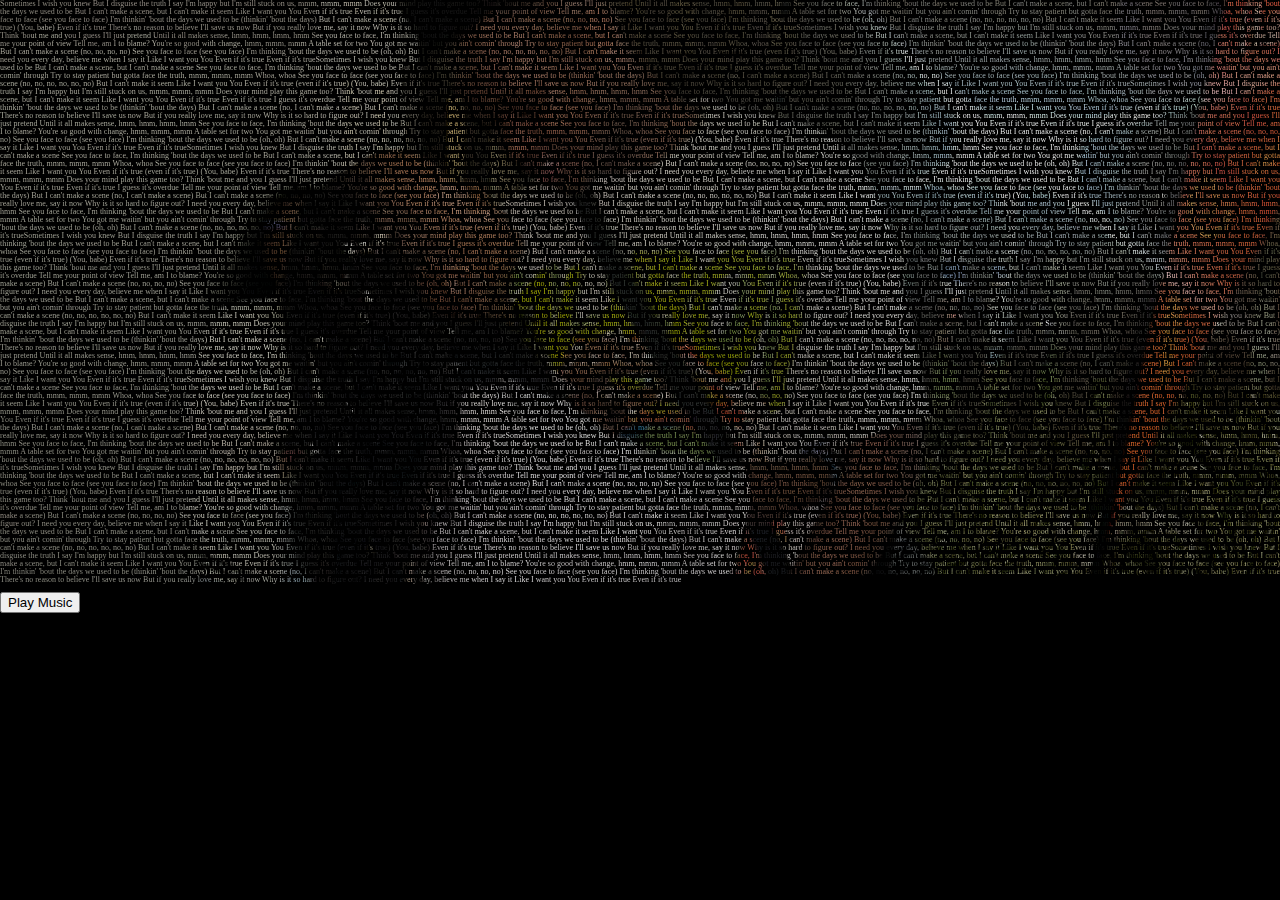
==== indeex.html @ 91d6af27 "Add files via upload" ====
<head>
	<link rel="stylesheet" href="styles.css">
</head>

<body>
	<p>
		Sometimes I wish you knew But I disguise the truth I say I'm happy but I'm still stuck on us, mmm, mmm, mmm Does your mind play this game too? Think 'bout me and you I guess I'll just pretend Until it all makes sense, hmm, hmm, hmm, hmm See you face
        to face, I'm thinking 'bout the days we used to be But I can't make a scene, but I can't make a scene See you face to face, I'm thinking 'bout the days we used to be But I can't make a scene, but I can't make it seem Like I want you You Even if
        it's true Even if it's true I guess it's overdue Tell me your point of view Tell me, am I to blame? You're so good with change, hmm, mmm, mmm A table set for two You got me waitin' but you ain't comin' through Try to stay patient but gotta face
        the truth, mmm, mmm, mmm Whoa, whoa See you face to face (see you face to face) I'm thinkin' 'bout the days we used to be (thinkin' 'bout the days) But I can't make a scene (no, I can't make a scene) But I can't make a scene (no, no, no, no) See
        you face to face (see you face) I'm thinking 'bout the days we used to be (oh, oh) But I can't make a scene (no, no, no, no, no, no) But I can't make it seem Like I want you You Even if it's true (even if it's true) (You, babe) Even if it's true
        There's no reason to believe I'll save us now But if you really love me, say it now Why is it so hard to figure out? I need you every day, believe me when I say it Like I want you You Even if it's true Even if it's trueSometimes I wish you knew
        But I disguise the truth I say I'm happy but I'm still stuck on us, mmm, mmm, mmm Does your mind play this game too? Think 'bout me and you I guess I'll just pretend Until it all makes sense, hmm, hmm, hmm, hmm See you face to face, I'm thinking
        'bout the days we used to be But I can't make a scene, but I can't make a scene See you face to face, I'm thinking 'bout the days we used to be But I can't make a scene, but I can't make it seem Like I want you You Even if it's true Even if it's
        true I guess it's overdue Tell me your point of view Tell me, am I to blame? You're so good with change, hmm, mmm, mmm A table set for two You got me waitin' but you ain't comin' through Try to stay patient but gotta face the truth, mmm, mmm,
        mmm Whoa, whoa See you face to face (see you face to face) I'm thinkin' 'bout the days we used to be (thinkin' 'bout the days) But I can't make a scene (no, I can't make a scene) But I can't make a scene (no, no, no, no) See you face to face (see
        you face) I'm thinking 'bout the days we used to be (oh, oh) But I can't make a scene (no, no, no, no, no, no) But I can't make it seem Like I want you You Even if it's true (even if it's true) (You, babe) Even if it's true There's no reason to
        believe I'll save us now But if you really love me, say it now Why is it so hard to figure out? I need you every day, believe me when I say it Like I want you You Even if it's true Even if it's trueSometimes I wish you knew But I disguise the
        truth I say I'm happy but I'm still stuck on us, mmm, mmm, mmm Does your mind play this game too? Think 'bout me and you I guess I'll just pretend Until it all makes sense, hmm, hmm, hmm, hmm See you face to face, I'm thinking 'bout the days we
        used to be But I can't make a scene, but I can't make a scene See you face to face, I'm thinking 'bout the days we used to be But I can't make a scene, but I can't make it seem Like I want you You Even if it's true Even if it's true I guess it's
        overdue Tell me your point of view Tell me, am I to blame? You're so good with change, hmm, mmm, mmm A table set for two You got me waitin' but you ain't comin' through Try to stay patient but gotta face the truth, mmm, mmm, mmm Whoa, whoa See
        you face to face (see you face to face) I'm thinkin' 'bout the days we used to be (thinkin' 'bout the days) But I can't make a scene (no, I can't make a scene) But I can't make a scene (no, no, no, no) See you face to face (see you face) I'm thinking
        'bout the days we used to be (oh, oh) But I can't make a scene (no, no, no, no, no, no) But I can't make it seem Like I want you You Even if it's true (even if it's true) (You, babe) Even if it's true There's no reason to believe I'll save us
        now But if you really love me, say it now Why is it so hard to figure out? I need you every day, believe me when I say it Like I want you You Even if it's true Even if it's trueSometimes I wish you knew But I disguise the truth I say I'm happy
        but I'm still stuck on us, mmm, mmm, mmm Does your mind play this game too? Think 'bout me and you I guess I'll just pretend Until it all makes sense, hmm, hmm, hmm, hmm See you face to face, I'm thinking 'bout the days we used to be But I can't
        make a scene, but I can't make a scene See you face to face, I'm thinking 'bout the days we used to be But I can't make a scene, but I can't make it seem Like I want you You Even if it's true Even if it's true I guess it's overdue Tell me your
        point of view Tell me, am I to blame? You're so good with change, hmm, mmm, mmm A table set for two You got me waitin' but you ain't comin' through Try to stay patient but gotta face the truth, mmm, mmm, mmm Whoa, whoa See you face to face (see
        you face to face) I'm thinkin' 'bout the days we used to be (thinkin' 'bout the days) But I can't make a scene (no, I can't make a scene) But I can't make a scene (no, no, no, no) See you face to face (see you face) I'm thinking 'bout the days
        we used to be (oh, oh) But I can't make a scene (no, no, no, no, no, no) But I can't make it seem Like I want you You Even if it's true (even if it's true) (You, babe) Even if it's true There's no reason to believe I'll save us now But if you
        really love me, say it now Why is it so hard to figure out? I need you every day, believe me when I say it Like I want you You Even if it's true Even if it's trueSometimes I wish you knew But I disguise the truth I say I'm happy but I'm still
        stuck on us, mmm, mmm, mmm Does your mind play this game too? Think 'bout me and you I guess I'll just pretend Until it all makes sense, hmm, hmm, hmm, hmm See you face to face, I'm thinking 'bout the days we used to be But I can't make a scene,
        but I can't make a scene See you face to face, I'm thinking 'bout the days we used to be But I can't make a scene, but I can't make it seem Like I want you You Even if it's true Even if it's true I guess it's overdue Tell me your point of view
        Tell me, am I to blame? You're so good with change, hmm, mmm, mmm A table set for two You got me waitin' but you ain't comin' through Try to stay patient but gotta face the truth, mmm, mmm, mmm Whoa, whoa See you face to face (see you face to
        face) I'm thinkin' 'bout the days we used to be (thinkin' 'bout the days) But I can't make a scene (no, I can't make a scene) But I can't make a scene (no, no, no, no) See you face to face (see you face) I'm thinking 'bout the days we used to
        be (oh, oh) But I can't make a scene (no, no, no, no, no, no) But I can't make it seem Like I want you You Even if it's true (even if it's true) (You, babe) Even if it's true There's no reason to believe I'll save us now But if you really love
        me, say it now Why is it so hard to figure out? I need you every day, believe me when I say it Like I want you You Even if it's true Even if it's trueSometimes I wish you knew But I disguise the truth I say I'm happy but I'm still stuck on us,
        mmm, mmm, mmm Does your mind play this game too? Think 'bout me and you I guess I'll just pretend Until it all makes sense, hmm, hmm, hmm, hmm See you face to face, I'm thinking 'bout the days we used to be But I can't make a scene, but I can't
        make a scene See you face to face, I'm thinking 'bout the days we used to be But I can't make a scene, but I can't make it seem Like I want you You Even if it's true Even if it's true I guess it's overdue Tell me your point of view Tell me, am
        I to blame? You're so good with change, hmm, mmm, mmm A table set for two You got me waitin' but you ain't comin' through Try to stay patient but gotta face the truth, mmm, mmm, mmm Whoa, whoa See you face to face (see you face to face) I'm thinkin'
        'bout the days we used to be (thinkin' 'bout the days) But I can't make a scene (no, I can't make a scene) But I can't make a scene (no, no, no, no) See you face to face (see you face) I'm thinking 'bout the days we used to be (oh, oh) But I can't
        make a scene (no, no, no, no, no, no) But I can't make it seem Like I want you You Even if it's true (even if it's true) (You, babe) Even if it's true There's no reason to believe I'll save us now But if you really love me, say it now Why is it
        so hard to figure out? I need you every day, believe me when I say it Like I want you You Even if it's true Even if it's trueSometimes I wish you knew But I disguise the truth I say I'm happy but I'm still stuck on us, mmm, mmm, mmm Does your
        mind play this game too? Think 'bout me and you I guess I'll just pretend Until it all makes sense, hmm, hmm, hmm, hmm See you face to face, I'm thinking 'bout the days we used to be But I can't make a scene, but I can't make a scene See you face
        to face, I'm thinking 'bout the days we used to be But I can't make a scene, but I can't make it seem Like I want you You Even if it's true Even if it's true I guess it's overdue Tell me your point of view Tell me, am I to blame? You're so good
        with change, hmm, mmm, mmm A table set for two You got me waitin' but you ain't comin' through Try to stay patient but gotta face the truth, mmm, mmm, mmm Whoa, whoa See you face to face (see you face to face) I'm thinkin' 'bout the days we used
        to be (thinkin' 'bout the days) But I can't make a scene (no, I can't make a scene) But I can't make a scene (no, no, no, no) See you face to face (see you face) I'm thinking 'bout the days we used to be (oh, oh) But I can't make a scene (no,
        no, no, no, no, no) But I can't make it seem Like I want you You Even if it's true (even if it's true) (You, babe) Even if it's true There's no reason to believe I'll save us now But if you really love me, say it now Why is it so hard to figure
        out? I need you every day, believe me when I say it Like I want you You Even if it's true Even if it's trueSometimes I wish you knew But I disguise the truth I say I'm happy but I'm still stuck on us, mmm, mmm, mmm Does your mind play this game
        too? Think 'bout me and you I guess I'll just pretend Until it all makes sense, hmm, hmm, hmm, hmm See you face to face, I'm thinking 'bout the days we used to be But I can't make a scene, but I can't make a scene See you face to face, I'm thinking
        'bout the days we used to be But I can't make a scene, but I can't make it seem Like I want you You Even if it's true Even if it's true I guess it's overdue Tell me your point of view Tell me, am I to blame? You're so good with change, hmm, mmm,
        mmm A table set for two You got me waitin' but you ain't comin' through Try to stay patient but gotta face the truth, mmm, mmm, mmm Whoa, whoa See you face to face (see you face to face) I'm thinkin' 'bout the days we used to be (thinkin' 'bout
        the days) But I can't make a scene (no, I can't make a scene) But I can't make a scene (no, no, no, no) See you face to face (see you face) I'm thinking 'bout the days we used to be (oh, oh) But I can't make a scene (no, no, no, no, no, no) But
        I can't make it seem Like I want you You Even if it's true (even if it's true) (You, babe) Even if it's true There's no reason to believe I'll save us now But if you really love me, say it now Why is it so hard to figure out? I need you every
        day, believe me when I say it Like I want you You Even if it's true Even if it's trueSometimes I wish you knew But I disguise the truth I say I'm happy but I'm still stuck on us, mmm, mmm, mmm Does your mind play this game too? Think 'bout me
        and you I guess I'll just pretend Until it all makes sense, hmm, hmm, hmm, hmm See you face to face, I'm thinking 'bout the days we used to be But I can't make a scene, but I can't make a scene See you face to face, I'm thinking 'bout the days
        we used to be But I can't make a scene, but I can't make it seem Like I want you You Even if it's true Even if it's true I guess it's overdue Tell me your point of view Tell me, am I to blame? You're so good with change, hmm, mmm, mmm A table
        set for two You got me waitin' but you ain't comin' through Try to stay patient but gotta face the truth, mmm, mmm, mmm Whoa, whoa See you face to face (see you face to face) I'm thinkin' 'bout the days we used to be (thinkin' 'bout the days)
        But I can't make a scene (no, I can't make a scene) But I can't make a scene (no, no, no, no) See you face to face (see you face) I'm thinking 'bout the days we used to be (oh, oh) But I can't make a scene (no, no, no, no, no, no) But I can't
        make it seem Like I want you You Even if it's true (even if it's true) (You, babe) Even if it's true There's no reason to believe I'll save us now But if you really love me, say it now Why is it so hard to figure out? I need you every day, believe
        me when I say it Like I want you You Even if it's true Even if it's trueSometimes I wish you knew But I disguise the truth I say I'm happy but I'm still stuck on us, mmm, mmm, mmm Does your mind play this game too? Think 'bout me and you I guess
        I'll just pretend Until it all makes sense, hmm, hmm, hmm, hmm See you face to face, I'm thinking 'bout the days we used to be But I can't make a scene, but I can't make a scene See you face to face, I'm thinking 'bout the days we used to be But
        I can't make a scene, but I can't make it seem Like I want you You Even if it's true Even if it's true I guess it's overdue Tell me your point of view Tell me, am I to blame? You're so good with change, hmm, mmm, mmm A table set for two You got
        me waitin' but you ain't comin' through Try to stay patient but gotta face the truth, mmm, mmm, mmm Whoa, whoa See you face to face (see you face to face) I'm thinkin' 'bout the days we used to be (thinkin' 'bout the days) But I can't make a scene
        (no, I can't make a scene) But I can't make a scene (no, no, no, no) See you face to face (see you face) I'm thinking 'bout the days we used to be (oh, oh) But I can't make a scene (no, no, no, no, no, no) But I can't make it seem Like I want
        you You Even if it's true (even if it's true) (You, babe) Even if it's true There's no reason to believe I'll save us now But if you really love me, say it now Why is it so hard to figure out? I need you every day, believe me when I say it Like
        I want you You Even if it's true Even if it's trueSometimes I wish you knew But I disguise the truth I say I'm happy but I'm still stuck on us, mmm, mmm, mmm Does your mind play this game too? Think 'bout me and you I guess I'll just pretend Until
        it all makes sense, hmm, hmm, hmm, hmm See you face to face, I'm thinking 'bout the days we used to be But I can't make a scene, but I can't make a scene See you face to face, I'm thinking 'bout the days we used to be But I can't make a scene,
        but I can't make it seem Like I want you You Even if it's true Even if it's true I guess it's overdue Tell me your point of view Tell me, am I to blame? You're so good with change, hmm, mmm, mmm A table set for two You got me waitin' but you ain't
        comin' through Try to stay patient but gotta face the truth, mmm, mmm, mmm Whoa, whoa See you face to face (see you face to face) I'm thinkin' 'bout the days we used to be (thinkin' 'bout the days) But I can't make a scene (no, I can't make a
        scene) But I can't make a scene (no, no, no, no) See you face to face (see you face) I'm thinking 'bout the days we used to be (oh, oh) But I can't make a scene (no, no, no, no, no, no) But I can't make it seem Like I want you You Even if it's
        true (even if it's true) (You, babe) Even if it's true There's no reason to believe I'll save us now But if you really love me, say it now Why is it so hard to figure out? I need you every day, believe me when I say it Like I want you You Even
        if it's true Even if it's trueSometimes I wish you knew But I disguise the truth I say I'm happy but I'm still stuck on us, mmm, mmm, mmm Does your mind play this game too? Think 'bout me and you I guess I'll just pretend Until it all makes sense,
        hmm, hmm, hmm, hmm See you face to face, I'm thinking 'bout the days we used to be But I can't make a scene, but I can't make a scene See you face to face, I'm thinking 'bout the days we used to be But I can't make a scene, but I can't make it
        seem Like I want you You Even if it's true Even if it's true I guess it's overdue Tell me your point of view Tell me, am I to blame? You're so good with change, hmm, mmm, mmm A table set for two You got me waitin' but you ain't comin' through
        Try to stay patient but gotta face the truth, mmm, mmm, mmm Whoa, whoa See you face to face (see you face to face) I'm thinkin' 'bout the days we used to be (thinkin' 'bout the days) But I can't make a scene (no, I can't make a scene) But I can't
        make a scene (no, no, no, no) See you face to face (see you face) I'm thinking 'bout the days we used to be (oh, oh) But I can't make a scene (no, no, no, no, no, no) But I can't make it seem Like I want you You Even if it's true (even if it's
        true) (You, babe) Even if it's true There's no reason to believe I'll save us now But if you really love me, say it now Why is it so hard to figure out? I need you every day, believe me when I say it Like I want you You Even if it's true Even
        if it's trueSometimes I wish you knew But I disguise the truth I say I'm happy but I'm still stuck on us, mmm, mmm, mmm Does your mind play this game too? Think 'bout me and you I guess I'll just pretend Until it all makes sense, hmm, hmm, hmm,
        hmm See you face to face, I'm thinking 'bout the days we used to be But I can't make a scene, but I can't make a scene See you face to face, I'm thinking 'bout the days we used to be But I can't make a scene, but I can't make it seem Like I want
        you You Even if it's true Even if it's true I guess it's overdue Tell me your point of view Tell me, am I to blame? You're so good with change, hmm, mmm, mmm A table set for two You got me waitin' but you ain't comin' through Try to stay patient
        but gotta face the truth, mmm, mmm, mmm Whoa, whoa See you face to face (see you face to face) I'm thinkin' 'bout the days we used to be (thinkin' 'bout the days) But I can't make a scene (no, I can't make a scene) But I can't make a scene (no,
        no, no, no) See you face to face (see you face) I'm thinking 'bout the days we used to be (oh, oh) But I can't make a scene (no, no, no, no, no, no) But I can't make it seem Like I want you You Even if it's true (even if it's true) (You, babe)
        Even if it's true There's no reason to believe I'll save us now But if you really love me, say it now Why is it so hard to figure out? I need you every day, believe me when I say it Like I want you You Even if it's true Even if it's trueSometimes
        I wish you knew But I disguise the truth I say I'm happy but I'm still stuck on us, mmm, mmm, mmm Does your mind play this game too? Think 'bout me and you I guess I'll just pretend Until it all makes sense, hmm, hmm, hmm, hmm See you face to
        face, I'm thinking 'bout the days we used to be But I can't make a scene, but I can't make a scene See you face to face, I'm thinking 'bout the days we used to be But I can't make a scene, but I can't make it seem Like I want you You Even if it's
        true Even if it's true I guess it's overdue Tell me your point of view Tell me, am I to blame? You're so good with change, hmm, mmm, mmm A table set for two You got me waitin' but you ain't comin' through Try to stay patient but gotta face the
        truth, mmm, mmm, mmm Whoa, whoa See you face to face (see you face to face) I'm thinkin' 'bout the days we used to be (thinkin' 'bout the days) But I can't make a scene (no, I can't make a scene) But I can't make a scene (no, no, no, no) See you
        face to face (see you face) I'm thinking 'bout the days we used to be (oh, oh) But I can't make a scene (no, no, no, no, no, no) But I can't make it seem Like I want you You Even if it's true (even if it's true) (You, babe) Even if it's true There's
        no reason to believe I'll save us now But if you really love me, say it now Why is it so hard to figure out? I need you every day, believe me when I say it Like I want you You Even if it's true Even if it's trueSometimes I wish you knew But I
        disguise the truth I say I'm happy but I'm still stuck on us, mmm, mmm, mmm Does your mind play this game too? Think 'bout me and you I guess I'll just pretend Until it all makes sense, hmm, hmm, hmm, hmm See you face to face, I'm thinking 'bout
        the days we used to be But I can't make a scene, but I can't make a scene See you face to face, I'm thinking 'bout the days we used to be But I can't make a scene, but I can't make it seem Like I want you You Even if it's true Even if it's true
        I guess it's overdue Tell me your point of view Tell me, am I to blame? You're so good with change, hmm, mmm, mmm A table set for two You got me waitin' but you ain't comin' through Try to stay patient but gotta face the truth, mmm, mmm, mmm Whoa,
        whoa See you face to face (see you face to face) I'm thinkin' 'bout the days we used to be (thinkin' 'bout the days) But I can't make a scene (no, I can't make a scene) But I can't make a scene (no, no, no, no) See you face to face (see you face)
        I'm thinking 'bout the days we used to be (oh, oh) But I can't make a scene (no, no, no, no, no, no) But I can't make it seem Like I want you You Even if it's true (even if it's true) (You, babe) Even if it's true There's no reason to believe
        I'll save us now But if you really love me, say it now Why is it so hard to figure out? I need you every day, believe me when I say it Like I want you You Even if it's true Even if it's trueSometimes I wish you knew But I disguise the truth I
        say I'm happy but I'm still stuck on us, mmm, mmm, mmm Does your mind play this game too? Think 'bout me and you I guess I'll just pretend Until it all makes sense, hmm, hmm, hmm, hmm See you face to face, I'm thinking 'bout the days we used to
        be But I can't make a scene, but I can't make a scene See you face to face, I'm thinking 'bout the days we used to be But I can't make a scene, but I can't make it seem Like I want you You Even if it's true Even if it's true I guess it's overdue
        Tell me your point of view Tell me, am I to blame? You're so good with change, hmm, mmm, mmm A table set for two You got me waitin' but you ain't comin' through Try to stay patient but gotta face the truth, mmm, mmm, mmm Whoa, whoa See you face
        to face (see you face to face) I'm thinkin' 'bout the days we used to be (thinkin' 'bout the days) But I can't make a scene (no, I can't make a scene) But I can't make a scene (no, no, no, no) See you face to face (see you face) I'm thinking 'bout
        the days we used to be (oh, oh) But I can't make a scene (no, no, no, no, no, no) But I can't make it seem Like I want you You Even if it's true (even if it's true) (You, babe) Even if it's true There's no reason to believe I'll save us now But
        if you really love me, say it now Why is it so hard to figure out? I need you every day, believe me when I say it Like I want you You Even if it's true Even if it's trueSometimes I wish you knew But I disguise the truth I say I'm happy but I'm
        still stuck on us, mmm, mmm, mmm Does your mind play this game too? Think 'bout me and you I guess I'll just pretend Until it all makes sense, hmm, hmm, hmm, hmm See you face to face, I'm thinking 'bout the days we used to be But I can't make
        a scene, but I can't make a scene See you face to face, I'm thinking 'bout the days we used to be But I can't make a scene, but I can't make it seem Like I want you You Even if it's true Even if it's true I guess it's overdue Tell me your point
        of view Tell me, am I to blame? You're so good with change, hmm, mmm, mmm A table set for two You got me waitin' but you ain't comin' through Try to stay patient but gotta face the truth, mmm, mmm, mmm Whoa, whoa See you face to face (see you
        face to face) I'm thinkin' 'bout the days we used to be (thinkin' 'bout the days) But I can't make a scene (no, I can't make a scene) But I can't make a scene (no, no, no, no) See you face to face (see you face) I'm thinking 'bout the days we
        used to be (oh, oh) But I can't make a scene (no, no, no, no, no, no) But I can't make it seem Like I want you You Even if it's true (even if it's true) (You, babe) Even if it's true There's no reason to believe I'll save us now But if you really
        love me, say it now Why is it so hard to figure out? I need you every day, believe me when I say it Like I want you You Even if it's true Even if it's trueSometimes I wish you knew But I disguise the truth I say I'm happy but I'm still stuck on
        us, mmm, mmm, mmm Does your mind play this game too? Think 'bout me and you I guess I'll just pretend Until it all makes sense, hmm, hmm, hmm, hmm See you face to face, I'm thinking 'bout the days we used to be But I can't make a scene, but I
        can't make a scene See you face to face, I'm thinking 'bout the days we used to be But I can't make a scene, but I can't make it seem Like I want you You Even if it's true Even if it's true I guess it's overdue Tell me your point of view Tell
        me, am I to blame? You're so good with change, hmm, mmm, mmm A table set for two You got me waitin' but you ain't comin' through Try to stay patient but gotta face the truth, mmm, mmm, mmm Whoa, whoa See you face to face (see you face to face)
        I'm thinkin' 'bout the days we used to be (thinkin' 'bout the days) But I can't make a scene (no, I can't make a scene) But I can't make a scene (no, no, no, no) See you face to face (see you face) I'm thinking 'bout the days we used to be (oh,
        oh) But I can't make a scene (no, no, no, no, no, no) But I can't make it seem Like I want you You Even if it's true (even if it's true) (You, babe) Even if it's true There's no reason to believe I'll save us now But if you really love me, say
        it now Why is it so hard to figure out? I need you every day, believe me when I say it Like I want you You Even if it's true Even if it's trueSometimes I wish you knew But I disguise the truth I say I'm happy but I'm still stuck on us, mmm, mmm,
        mmm Does your mind play this game too? Think 'bout me and you I guess I'll just pretend Until it all makes sense, hmm, hmm, hmm, hmm See you face to face, I'm thinking 'bout the days we used to be But I can't make a scene, but I can't make a scene
        See you face to face, I'm thinking 'bout the days we used to be But I can't make a scene, but I can't make it seem Like I want you You Even if it's true Even if it's true I guess it's overdue Tell me your point of view Tell me, am I to blame?
        You're so good with change, hmm, mmm, mmm A table set for two You got me waitin' but you ain't comin' through Try to stay patient but gotta face the truth, mmm, mmm, mmm Whoa, whoa See you face to face (see you face to face) I'm thinkin' 'bout
        the days we used to be (thinkin' 'bout the days) But I can't make a scene (no, I can't make a scene) But I can't make a scene (no, no, no, no) See you face to face (see you face) I'm thinking 'bout the days we used to be (oh, oh) But I can't make
        a scene (no, no, no, no, no, no) But I can't make it seem Like I want you You Even if it's true (even if it's true) (You, babe) Even if it's true There's no reason to believe I'll save us now But if you really love me, say it now Why is it so
        hard to figure out? I need you every day, believe me when I say it Like I want you You Even if it's true Even if it's trueSometimes I wish you knew But I disguise the truth I say I'm happy but I'm still stuck on us, mmm, mmm, mmm Does your mind
        play this game too? Think 'bout me and you I guess I'll just pretend Until it all makes sense, hmm, hmm, hmm, hmm See you face to face, I'm thinking 'bout the days we used to be But I can't make a scene, but I can't make a scene See you face to
        face, I'm thinking 'bout the days we used to be But I can't make a scene, but I can't make it seem Like I want you You Even if it's true Even if it's true I guess it's overdue Tell me your point of view Tell me, am I to blame? You're so good with
        change, hmm, mmm, mmm A table set for two You got me waitin' but you ain't comin' through Try to stay patient but gotta face the truth, mmm, mmm, mmm Whoa, whoa See you face to face (see you face to face) I'm thinkin' 'bout the days we used to
        be (thinkin' 'bout the days) But I can't make a scene (no, I can't make a scene) But I can't make a scene (no, no, no, no) See you face to face (see you face) I'm thinking 'bout the days we used to be (oh, oh) But I can't make a scene (no, no,
        no, no, no, no) But I can't make it seem Like I want you You Even if it's true (even if it's true) (You, babe) Even if it's true There's no reason to believe I'll save us now But if you really love me, say it now Why is it so hard to figure out?
        I need you every day, believe me when I say it Like I want you You Even if it's true Even if it's true
	</p>
    <button id="music-btn">Play Music</button>
<audio id="background-music" loop>
  <source src="Mariah the Scientist - Always n Forever (Official Video) ft. Lil Baby.mp3" type="audio/mp3">
  Your browser does not support the audio element.
</audio>
<script>
    const musicButton = document.getElementById('music-btn');
const music = document.getElementById('background-music');

musicButton.addEventListener('click', () => {
  if (music.paused) {
    music.play();
    musicButton.innerText = 'Pause Music';
  } else {
    music.pause();
    musicButton.innerText = 'Play Music';
  }
});

</script>
</body>
---- styles.css ----
body {
    margin: 0;
    padding: 0;
    background: #000;
}

p {
    font-size: 8px;
    line-height: 8px;
    text-align: justify;
    
    background: url("images/WhatsApp Image 2025-01-26 at 09.27.12.jpeg") no-repeat center/cover;
    background-attachment: fixed;

    -webkit-background-clip: text;
    background-clip: text;
    -webkit-text-fill-color: rgba(225, 225, 255, 0); /* Fully transparent text */
}
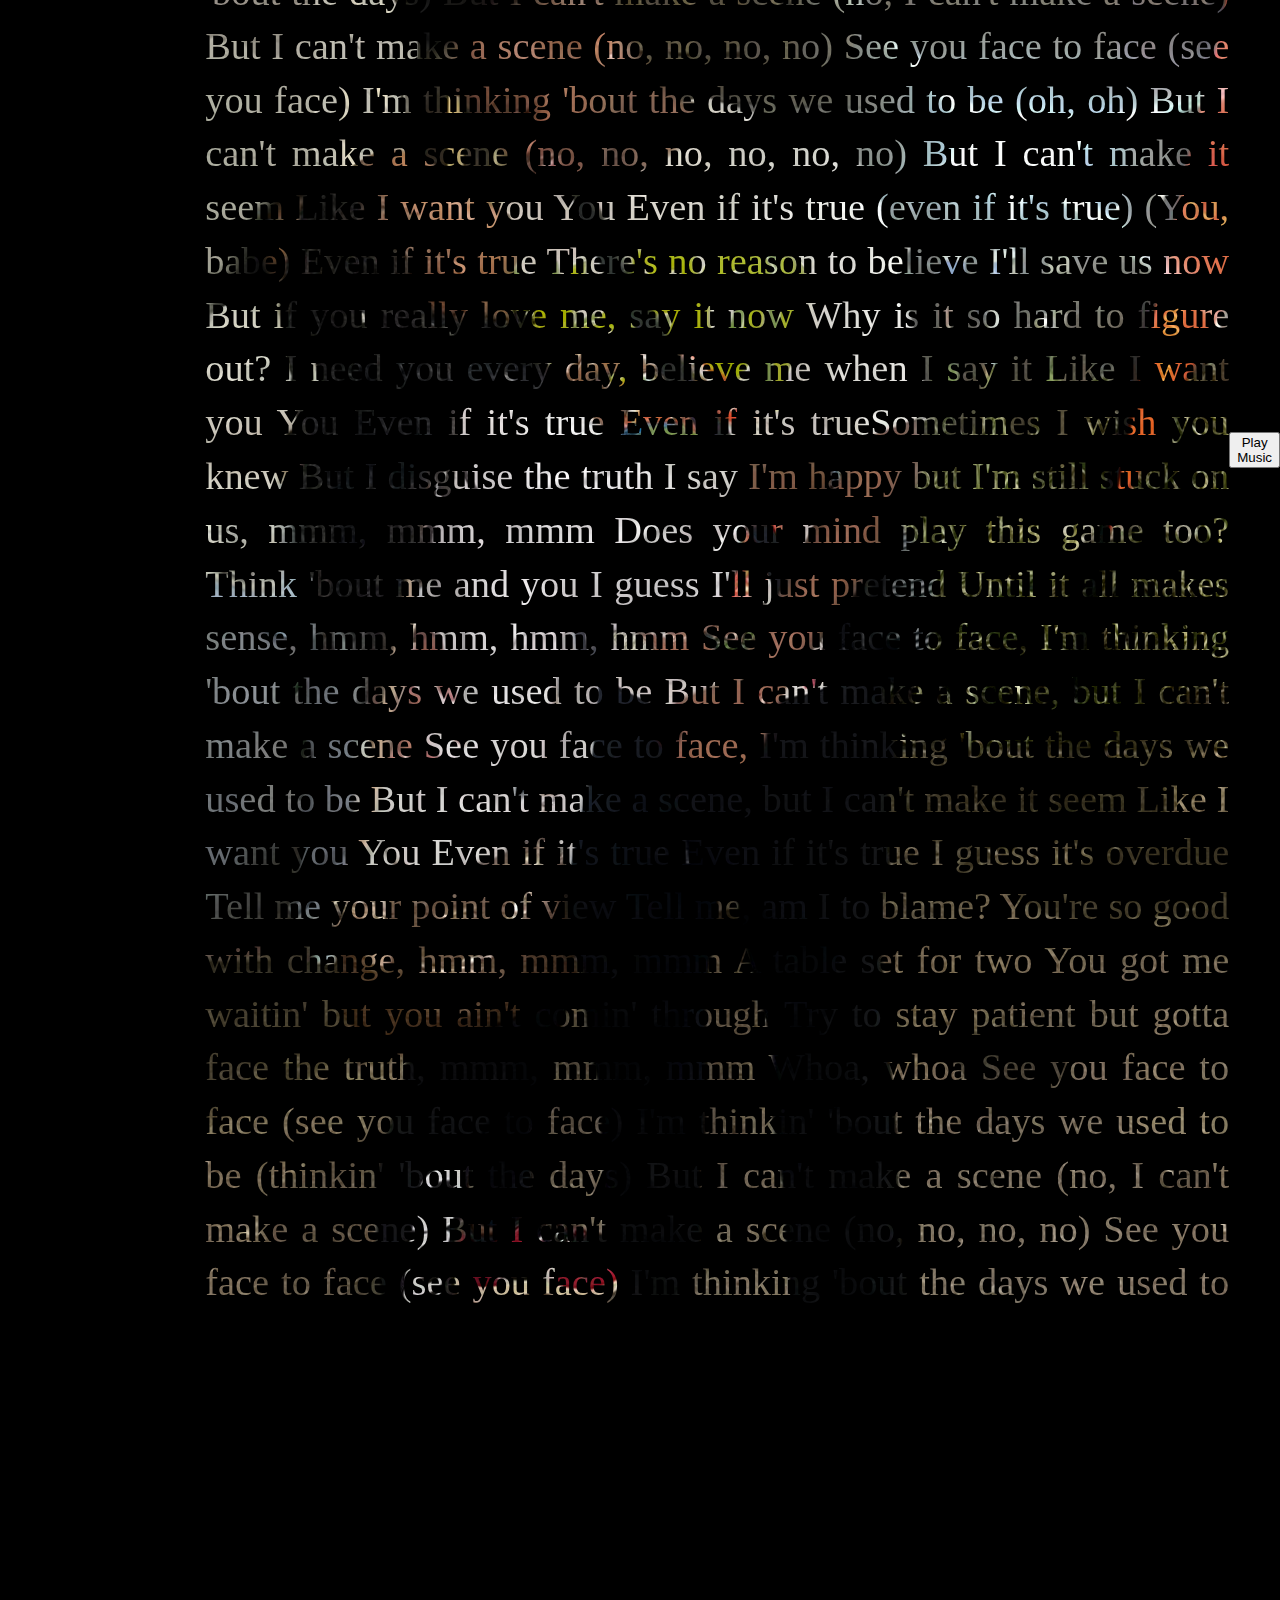
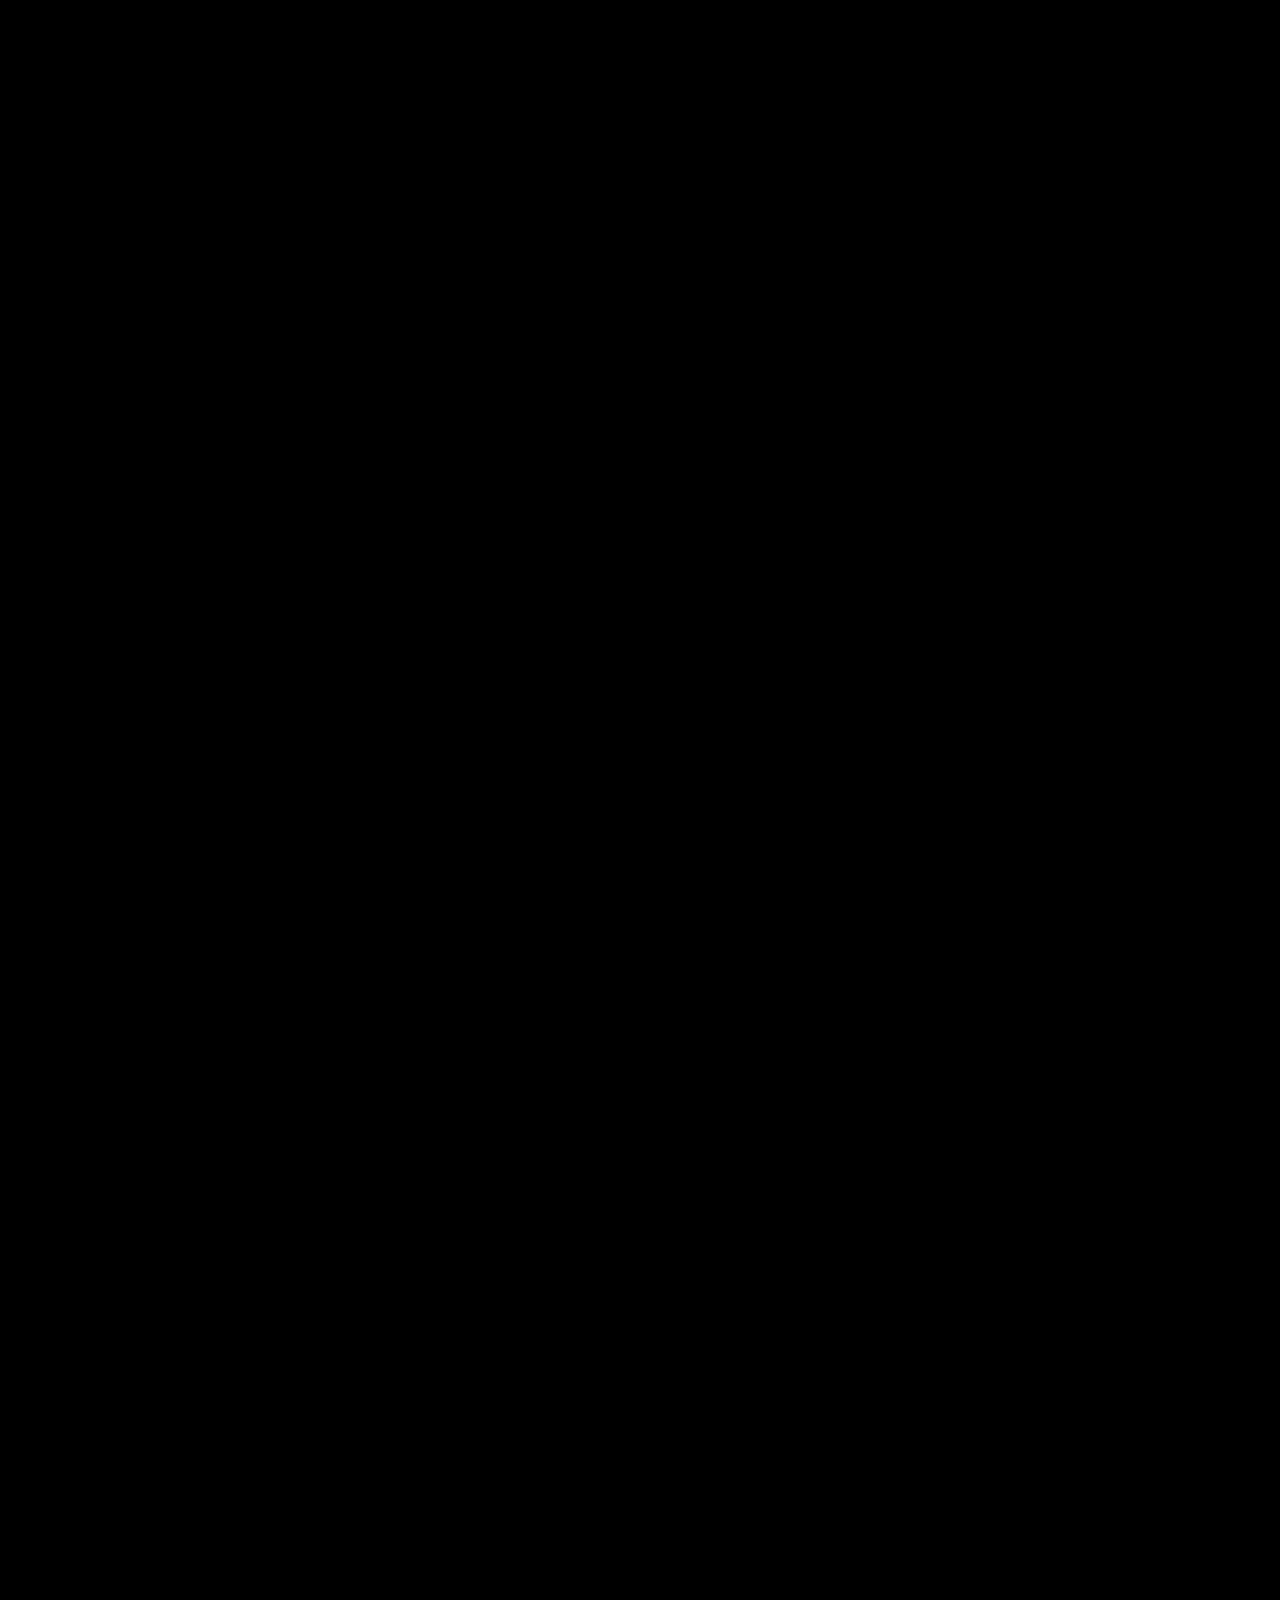
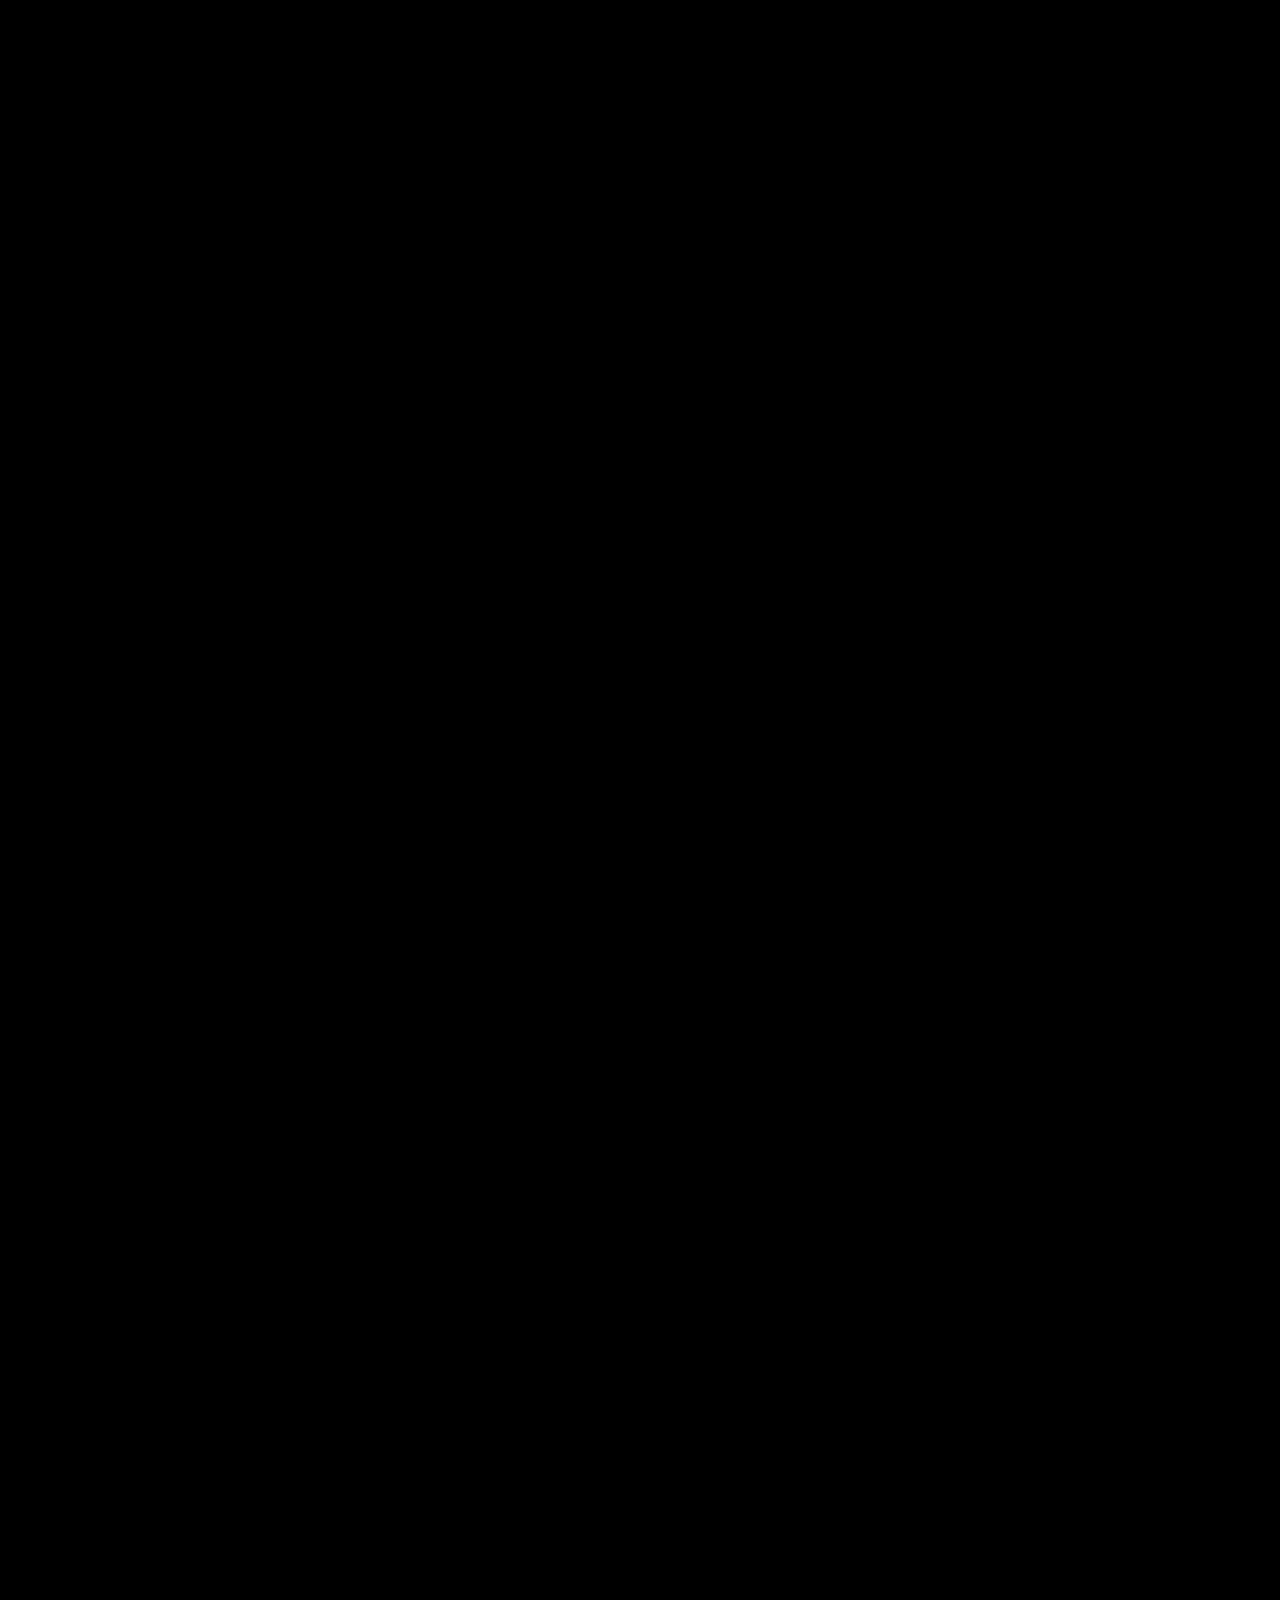
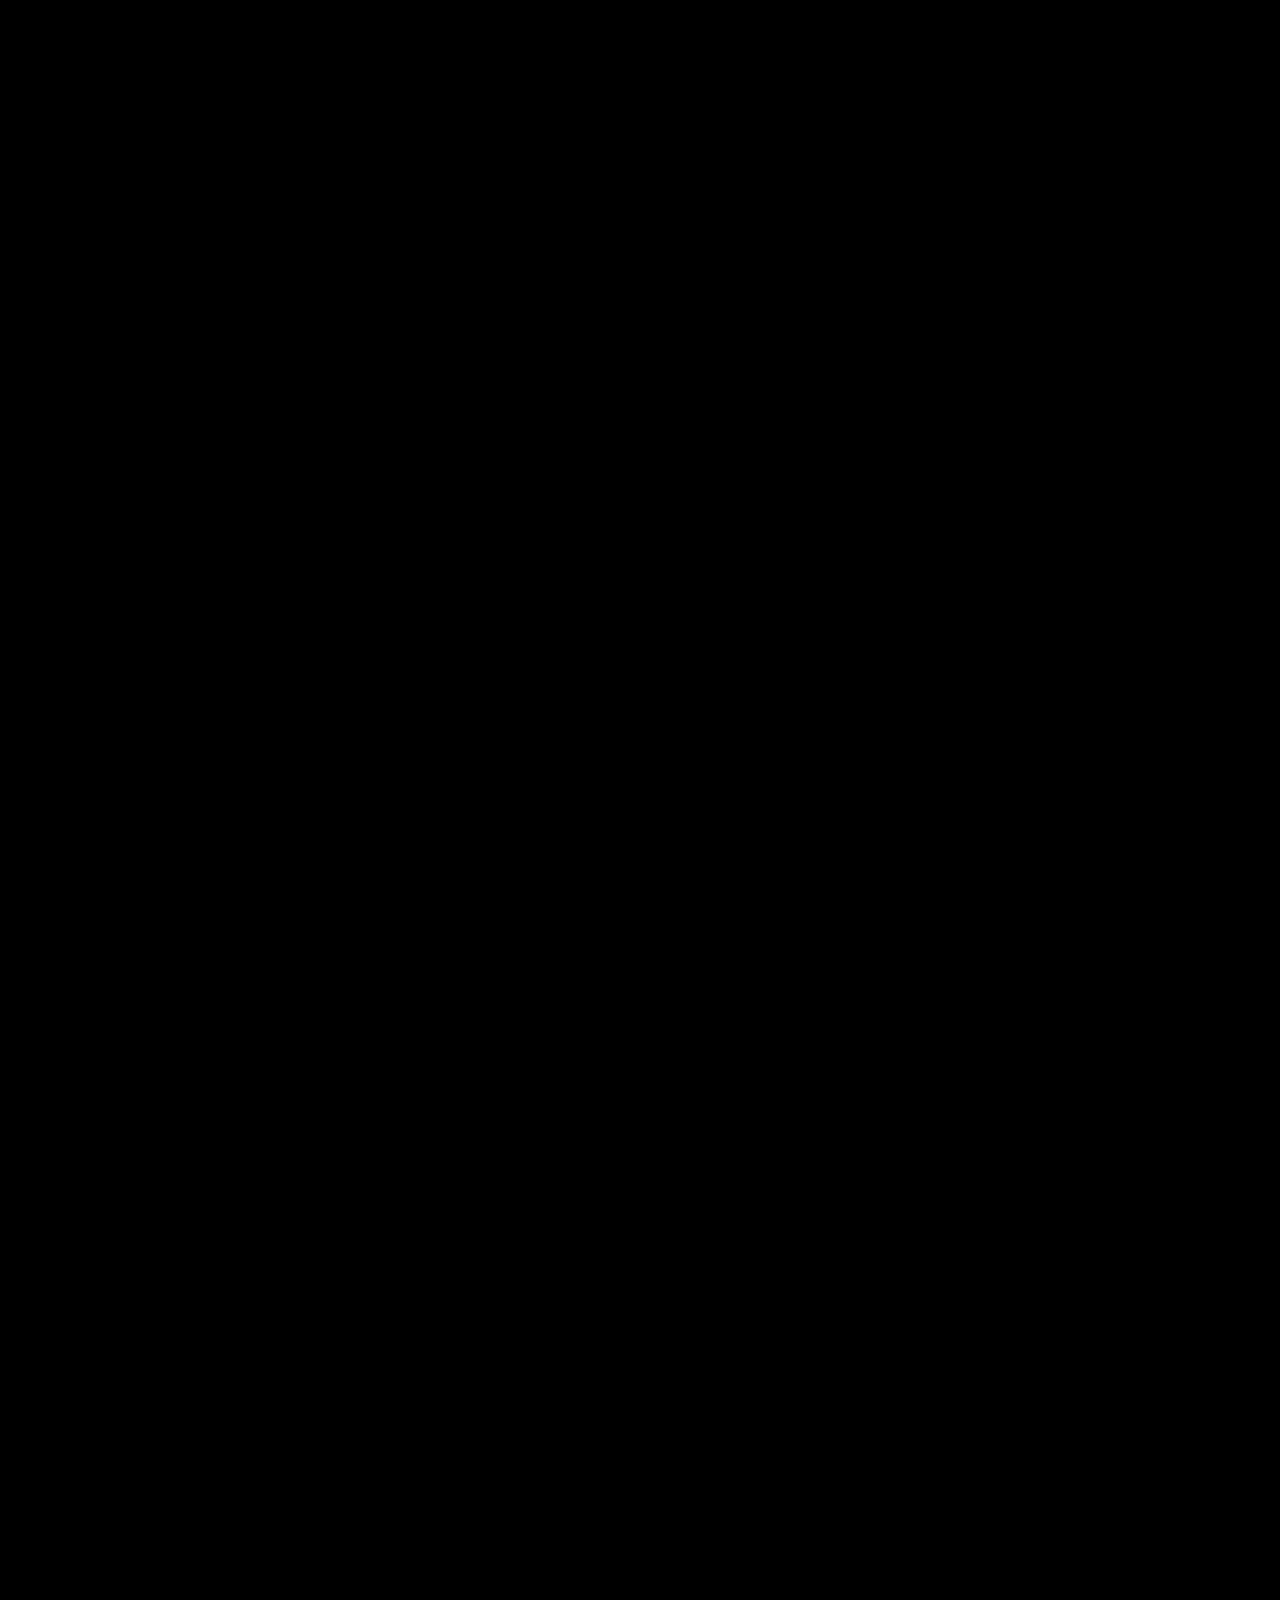
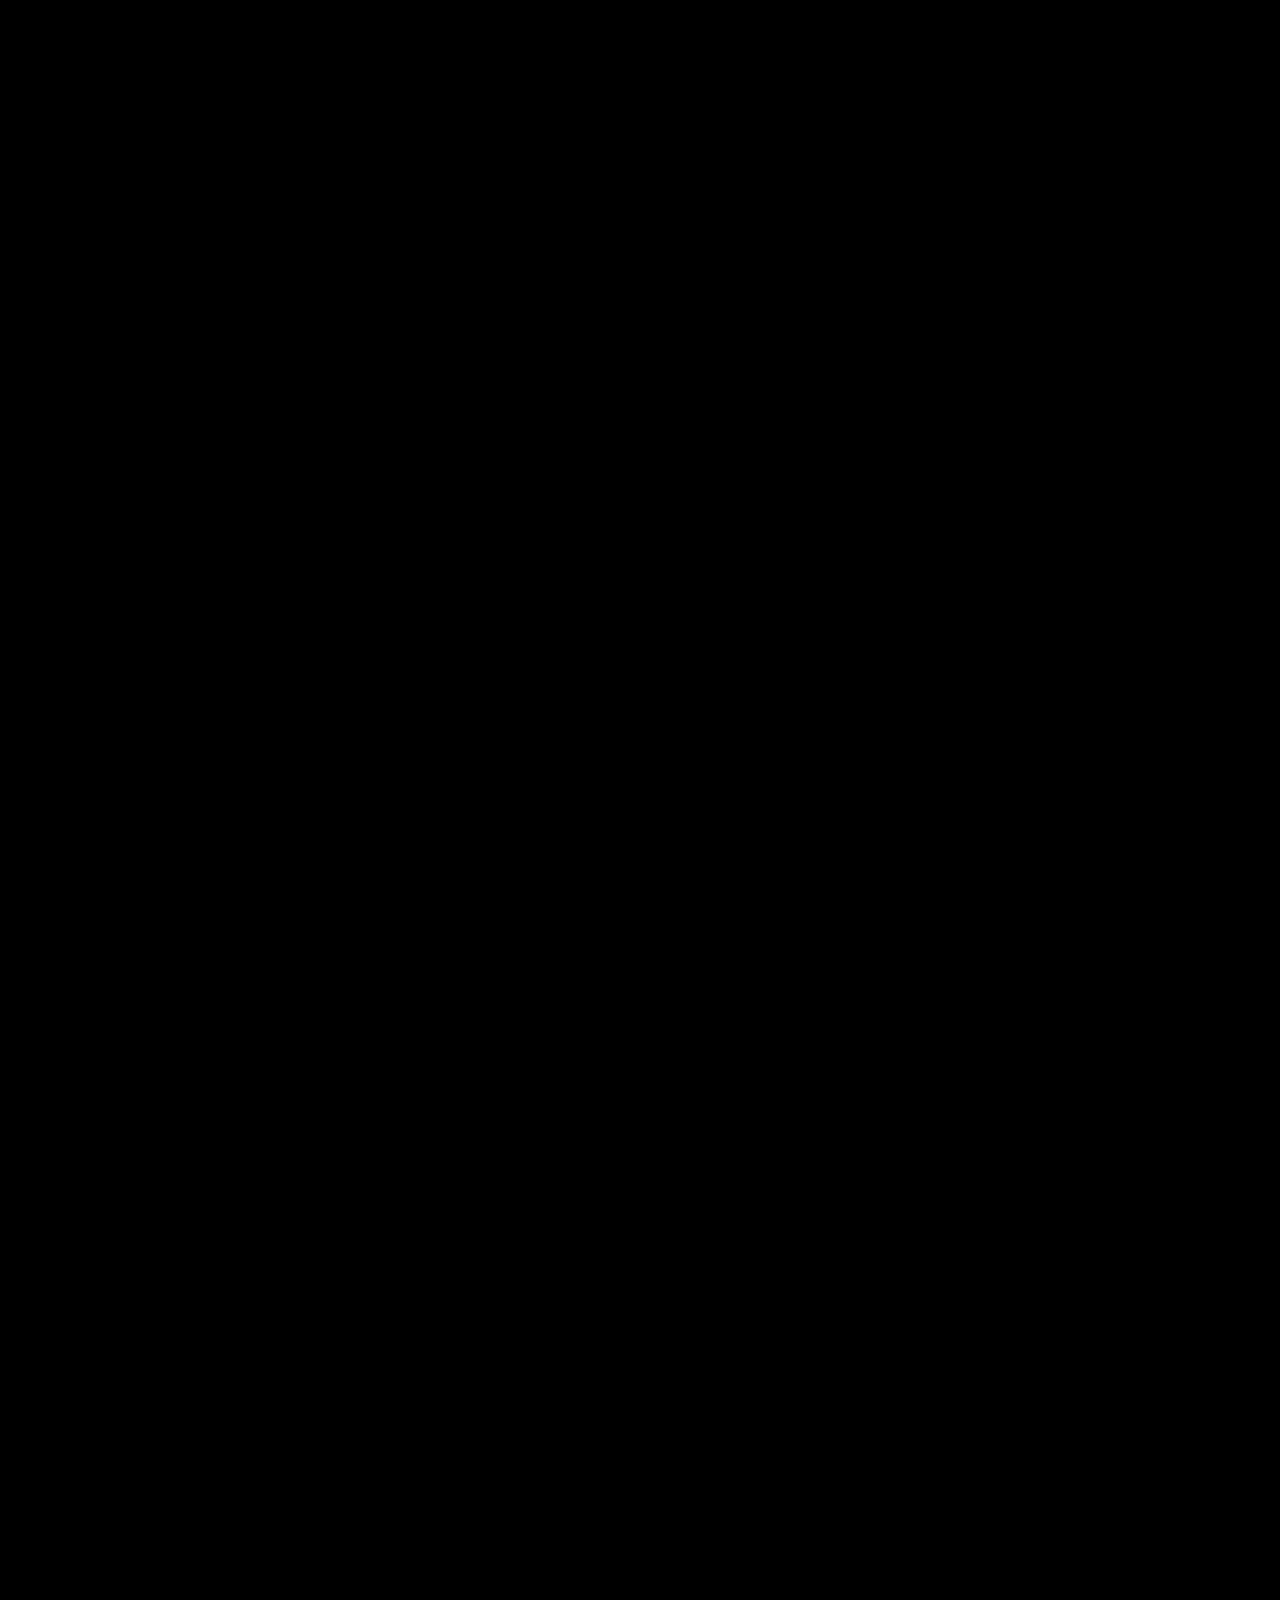
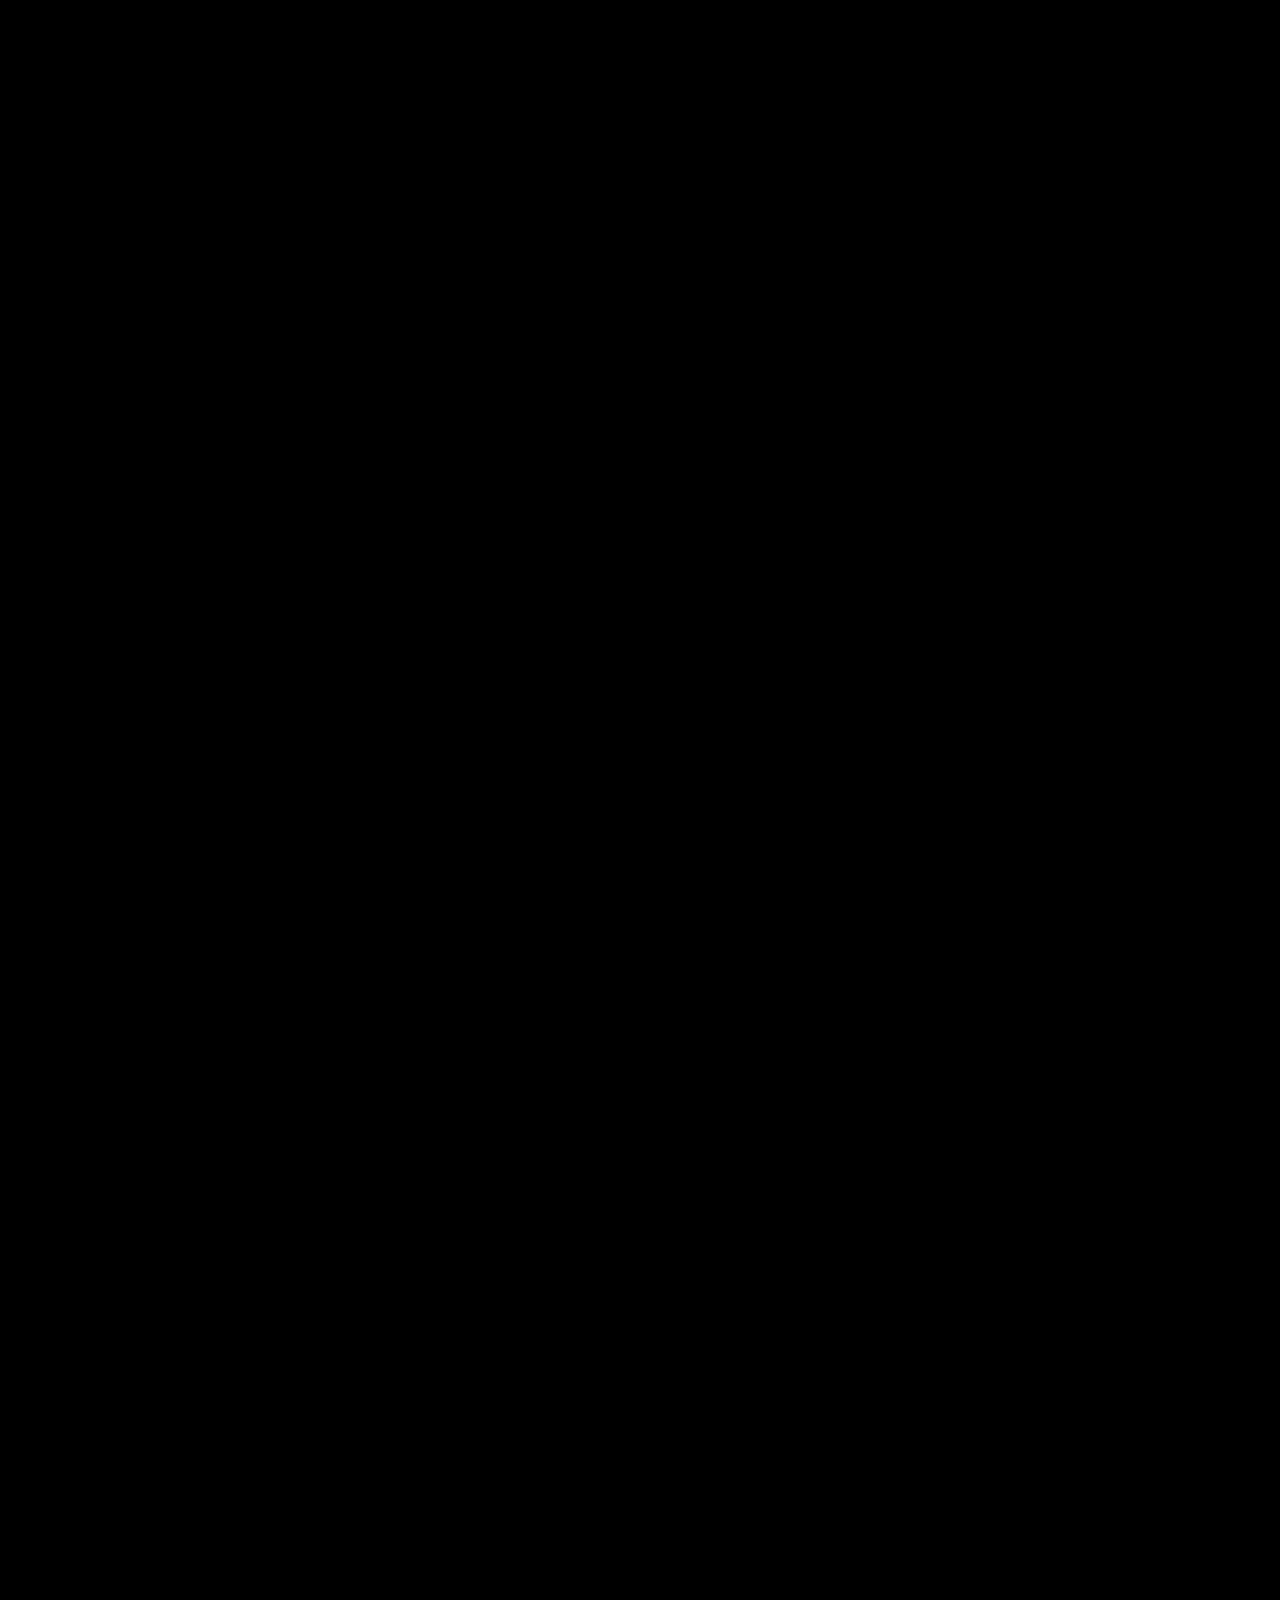
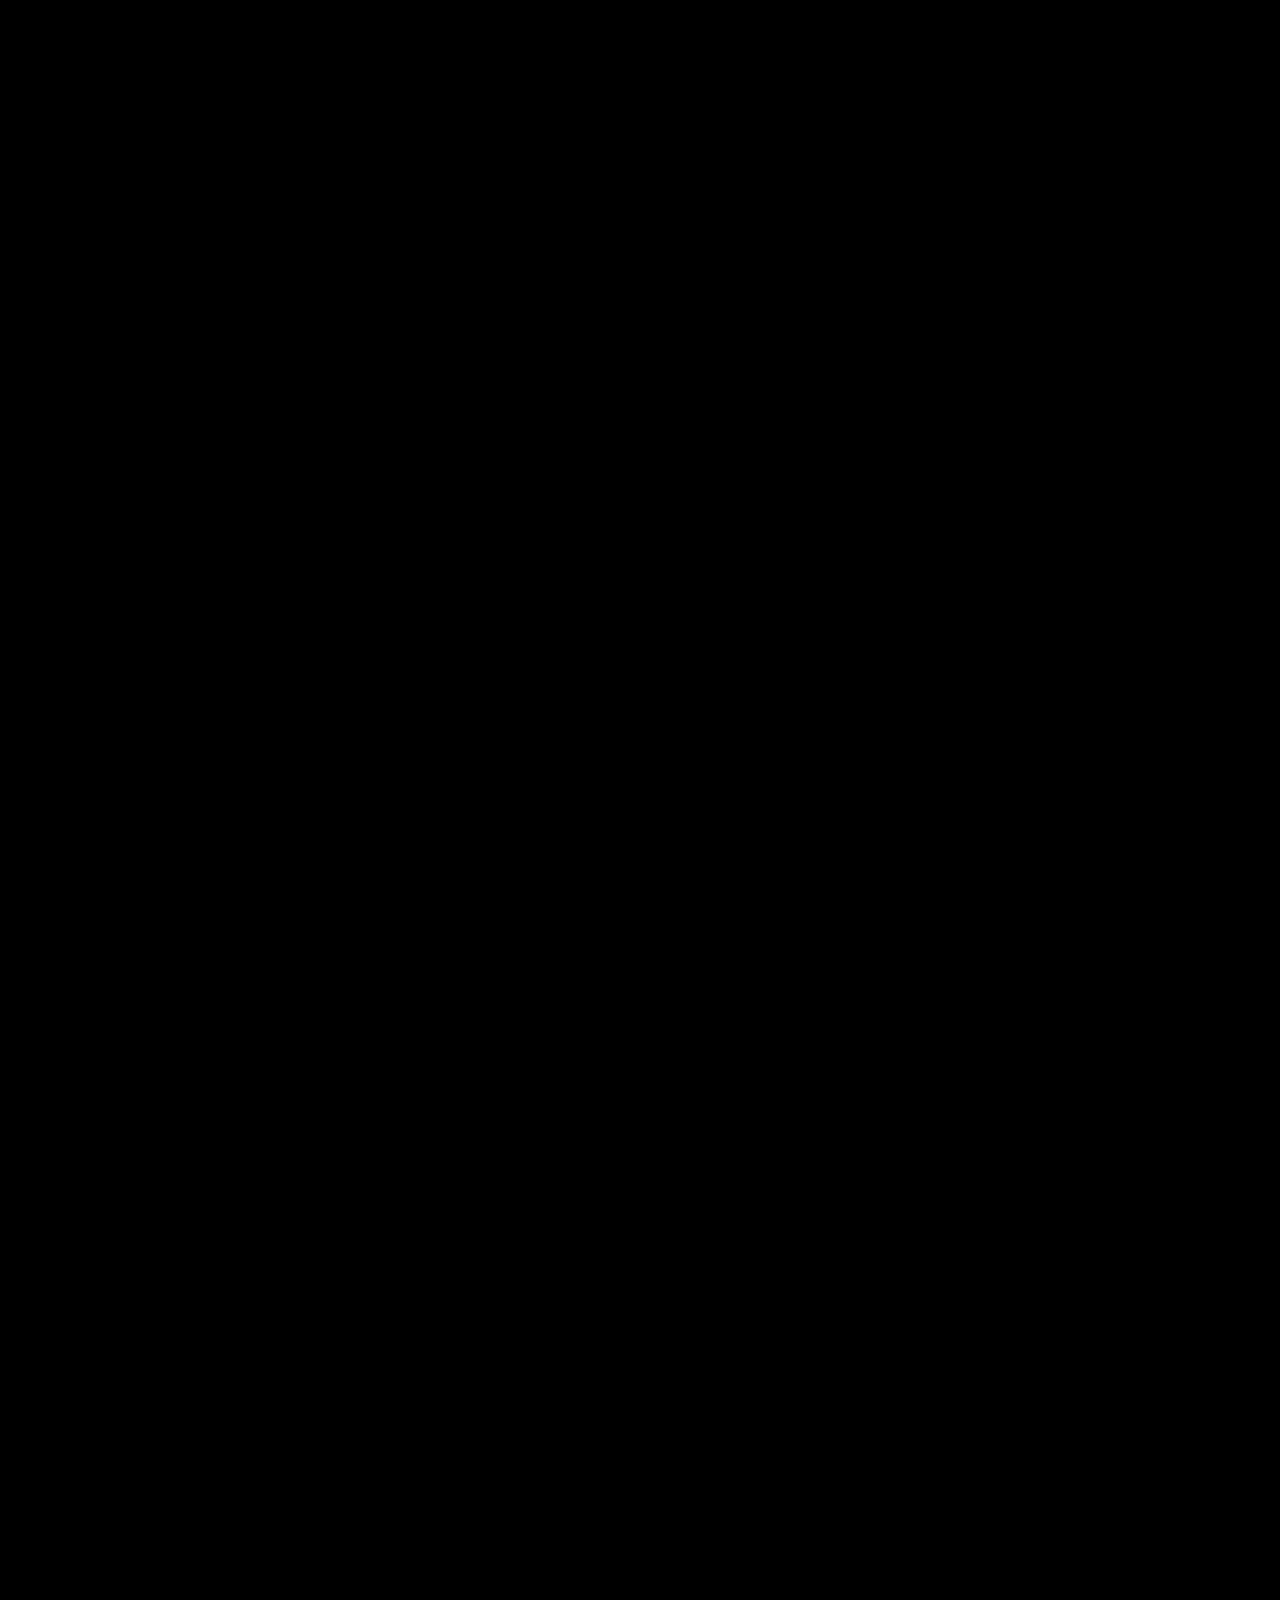
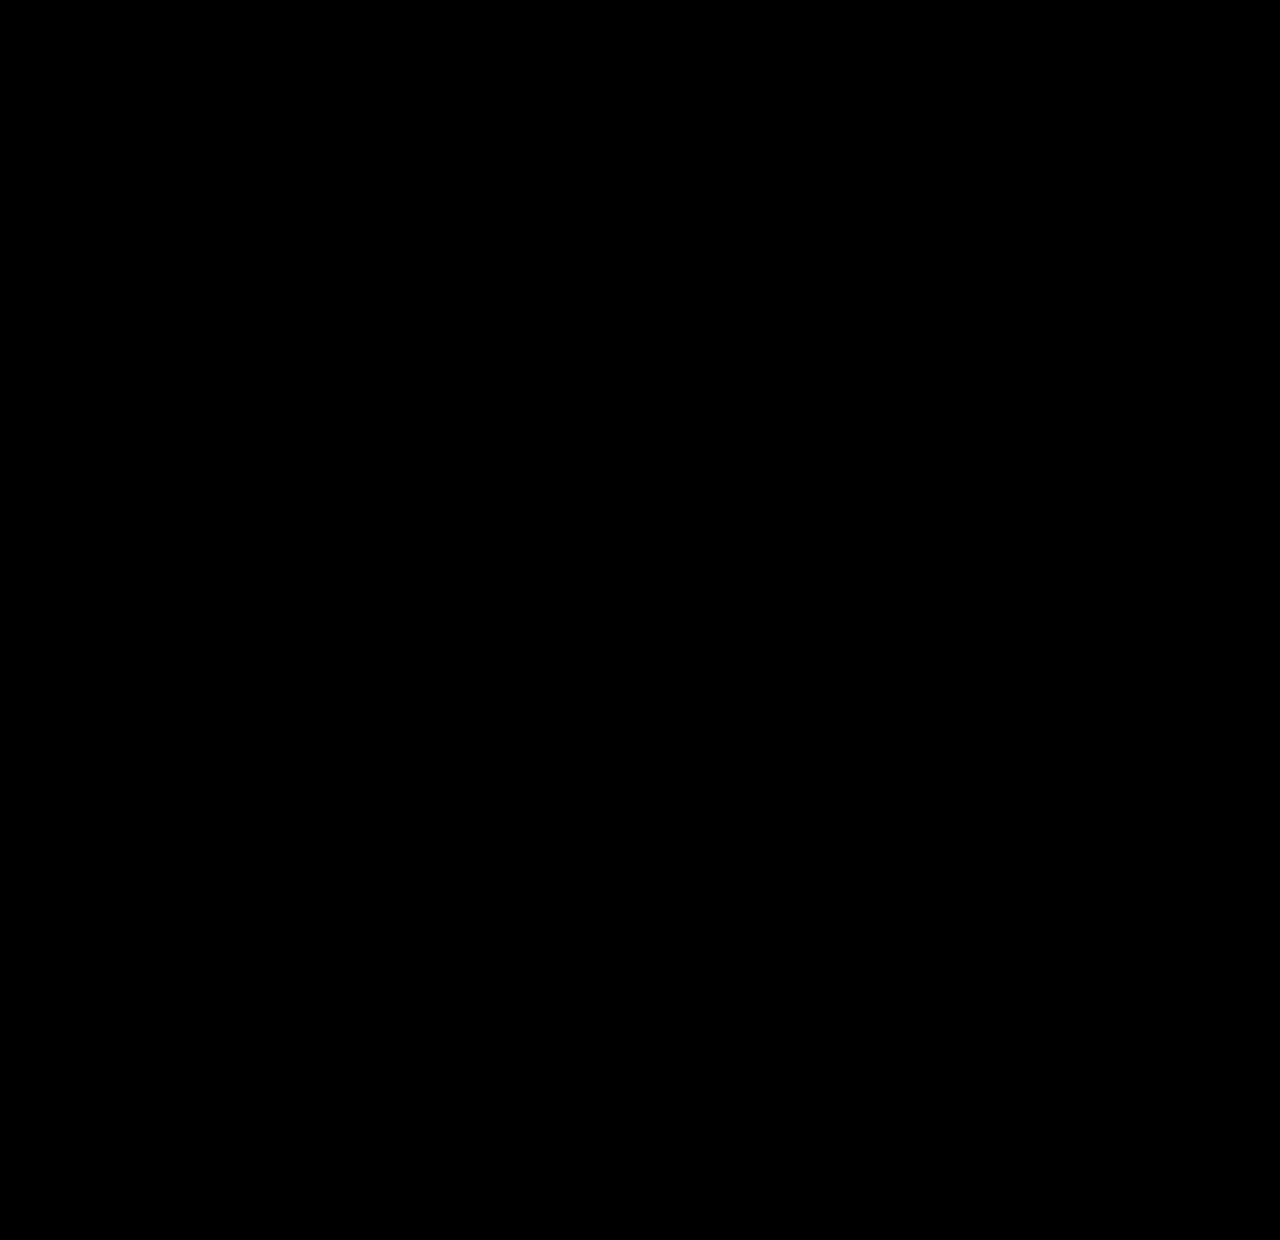
==== commit 0f36cf98: "Update indeex.html" ====
--- a/indeex.html
+++ b/indeex.html
@@ -2,6 +2,12 @@
 	<link rel="stylesheet" href="styles.css">
 </head>
 
+/* Media Query for Mobile Devices */
+@media (max-width: 768px) {
+    p {
+        font-size: 5vw; /* Larger text on smaller screens */
+        max-width: 90%;
+    }
 <body>
 	<p>
 		Sometimes I wish you knew But I disguise the truth I say I'm happy but I'm still stuck on us, mmm, mmm, mmm Does your mind play this game too? Think 'bout me and you I guess I'll just pretend Until it all makes sense, hmm, hmm, hmm, hmm See you face
@@ -144,4 +150,4 @@
 });
 
 </script>
-</body>+</body>
--- a/styles.css
+++ b/styles.css
@@ -2,12 +2,17 @@
     margin: 0;
     padding: 0;
     background: #000;
+    display: flex;
+    justify-content: center;
+    align-items: center;
+    min-height: 100vh;
 }
 
 p {
-    font-size: 8px;
-    line-height: 8px;
+    font-size: 3vw; /* Adjusts with screen size */
+    line-height: 1.4;
     text-align: justify;
+    max-width: 80%;
     
     background: url("images/WhatsApp Image 2025-01-26 at 09.27.12.jpeg") no-repeat center/cover;
     background-attachment: fixed;
@@ -17,4 +22,10 @@
     -webkit-text-fill-color: rgba(225, 225, 255, 0); /* Fully transparent text */
 }
 
-  +/* Media Query for Mobile Devices */
+@media (max-width: 768px) {
+    p {
+        font-size: 5vw; /* Larger text on smaller screens */
+        max-width: 90%;
+    }
+}
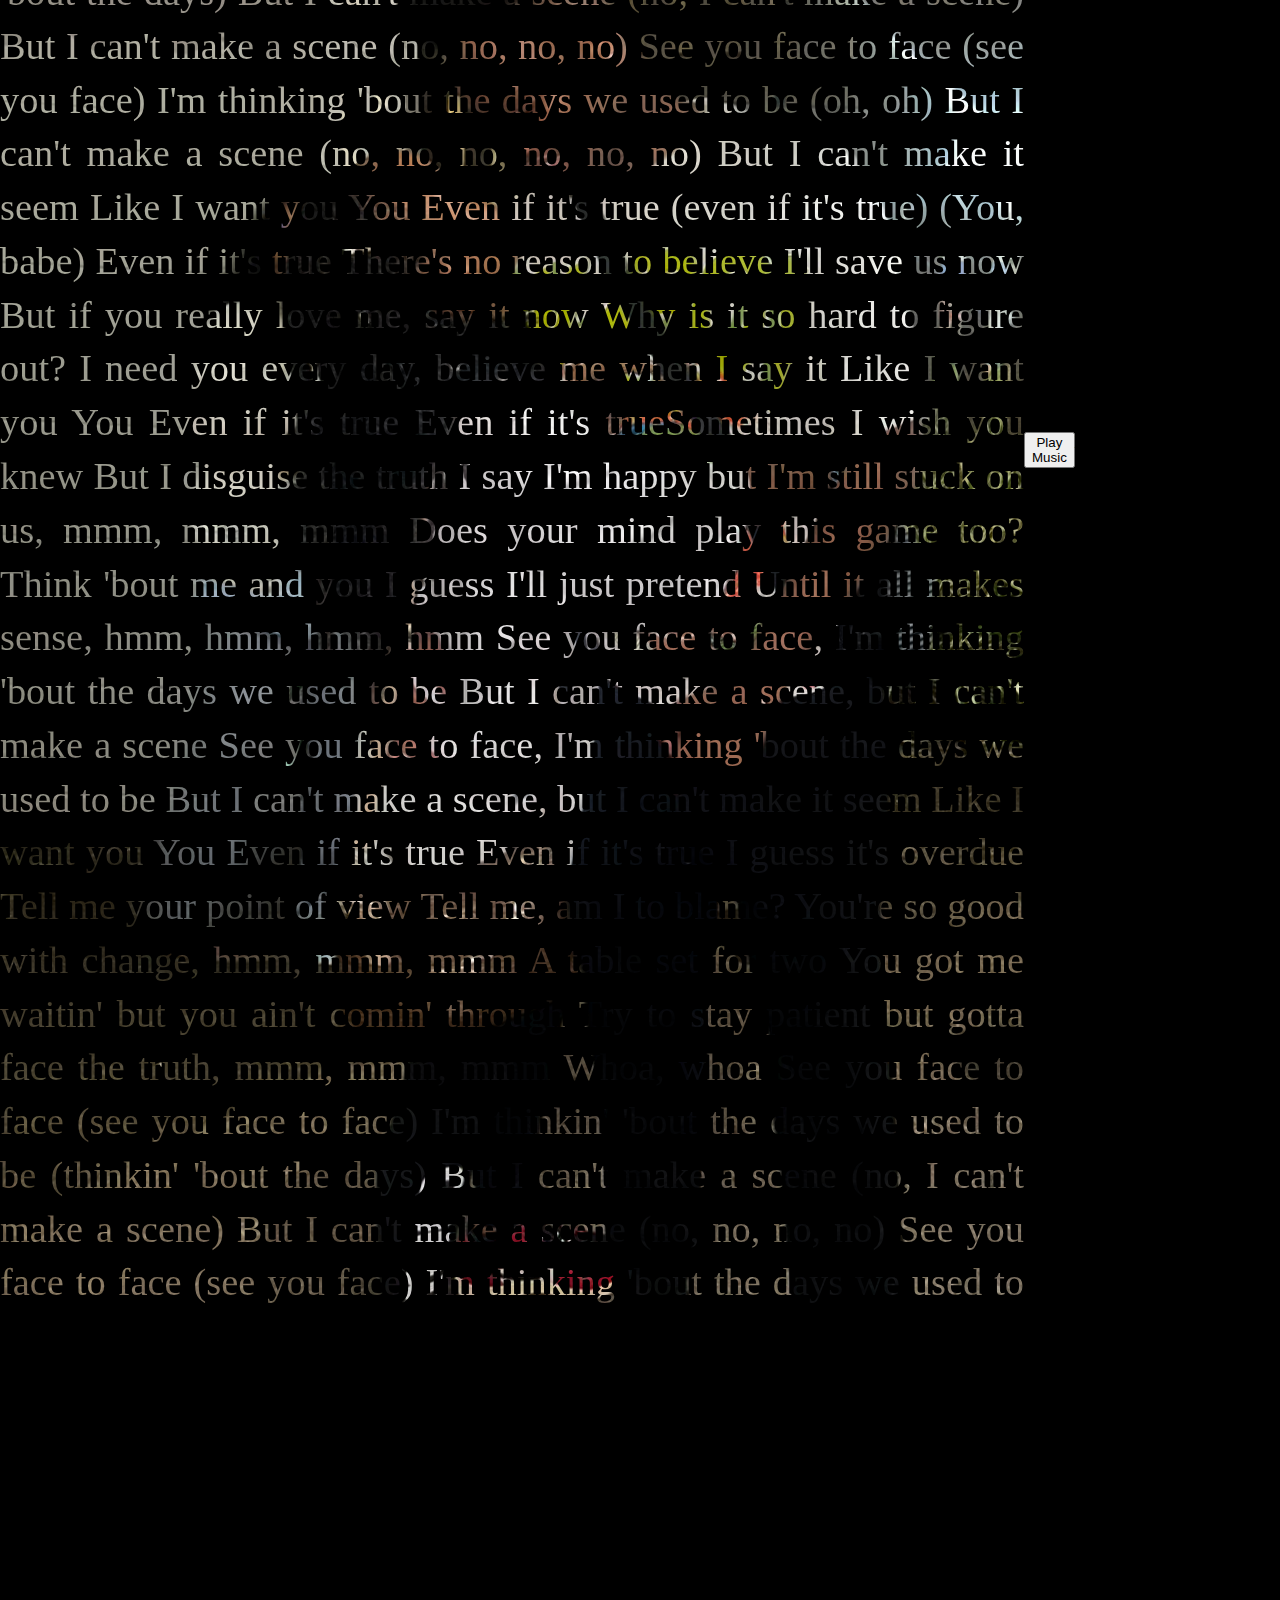
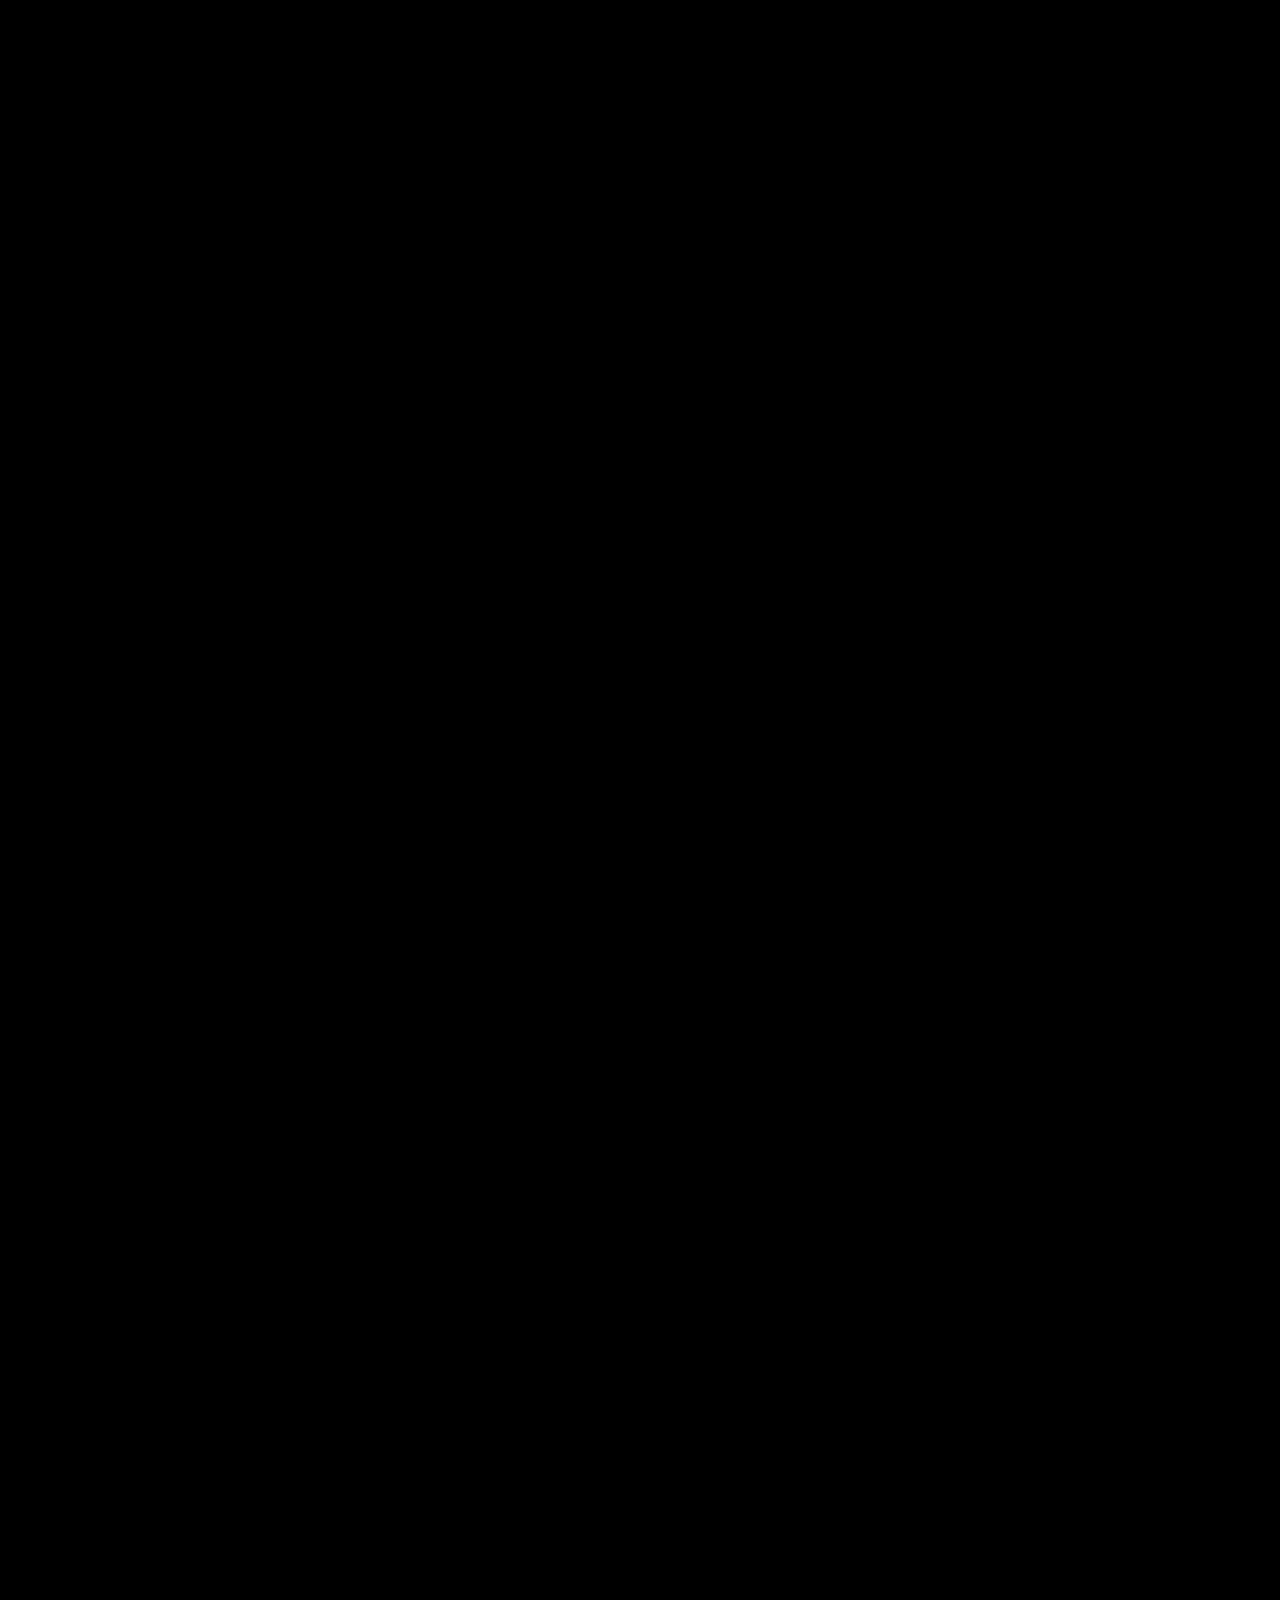
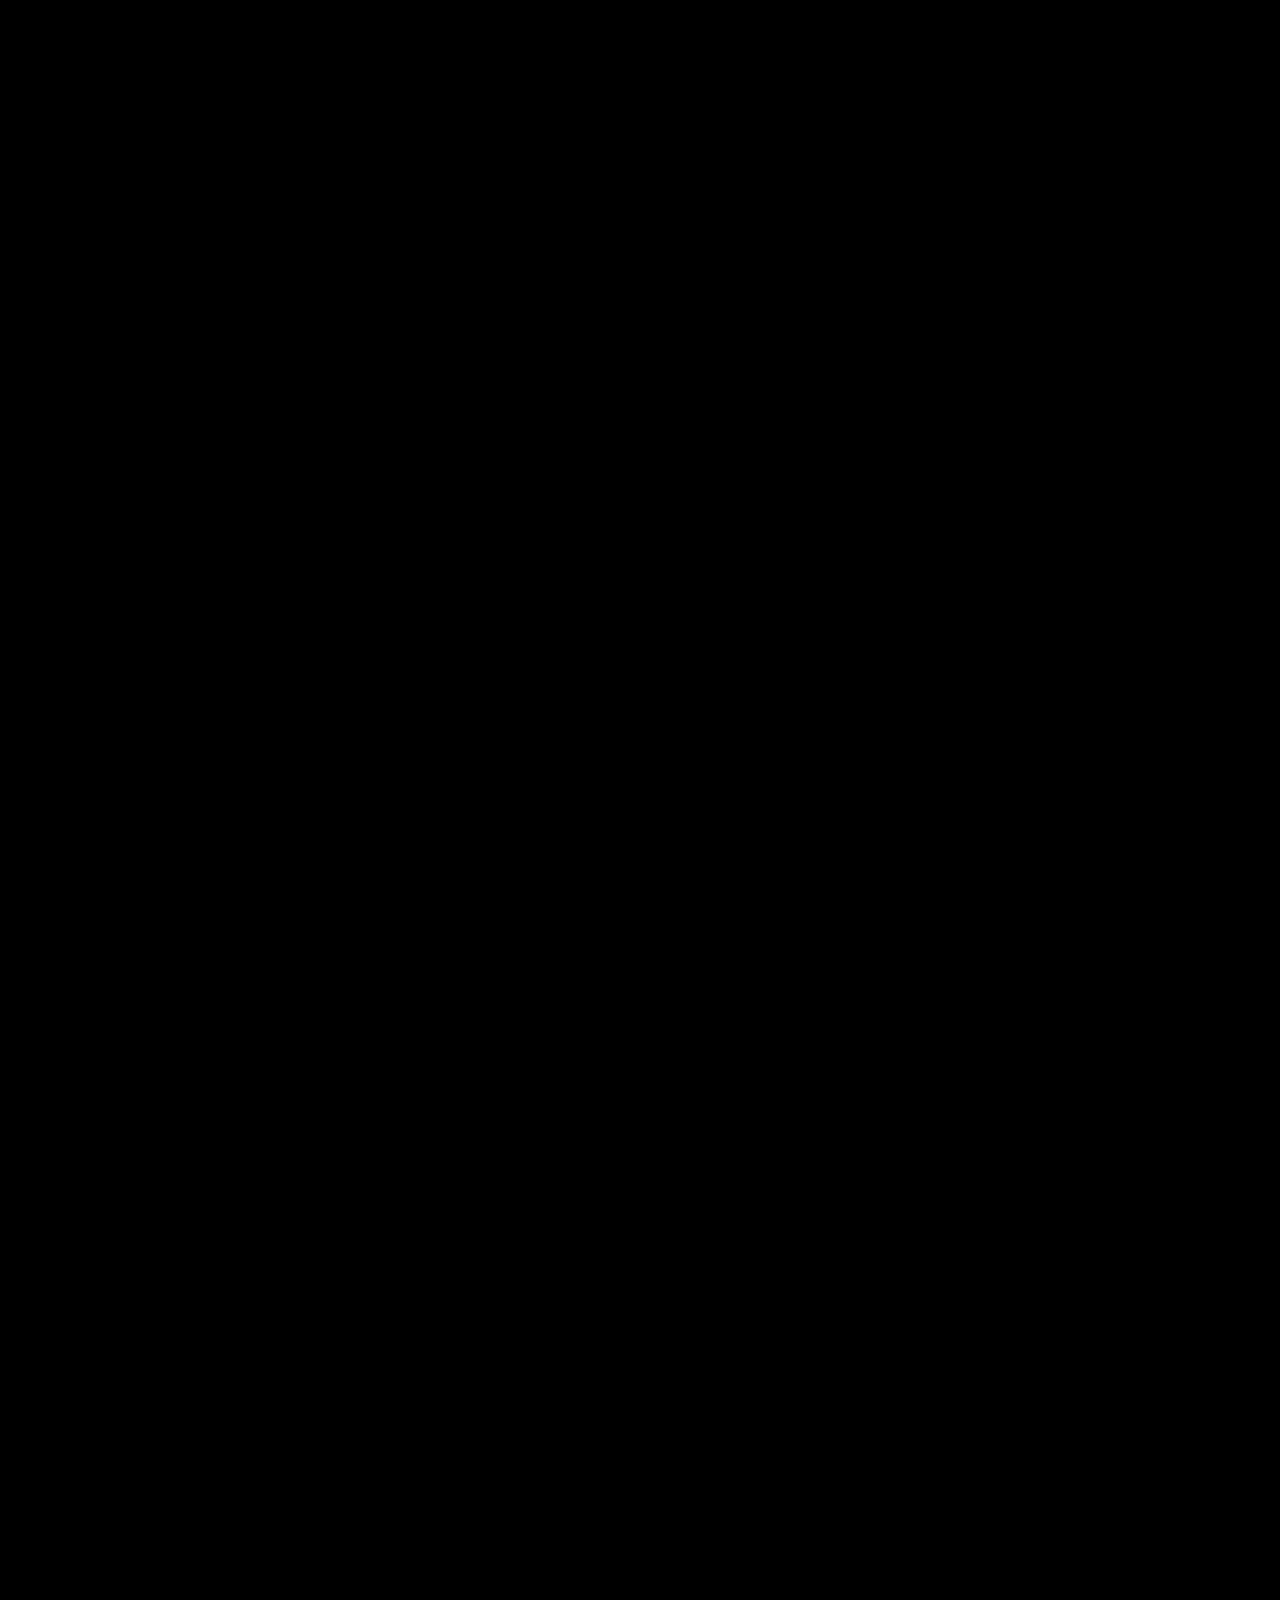
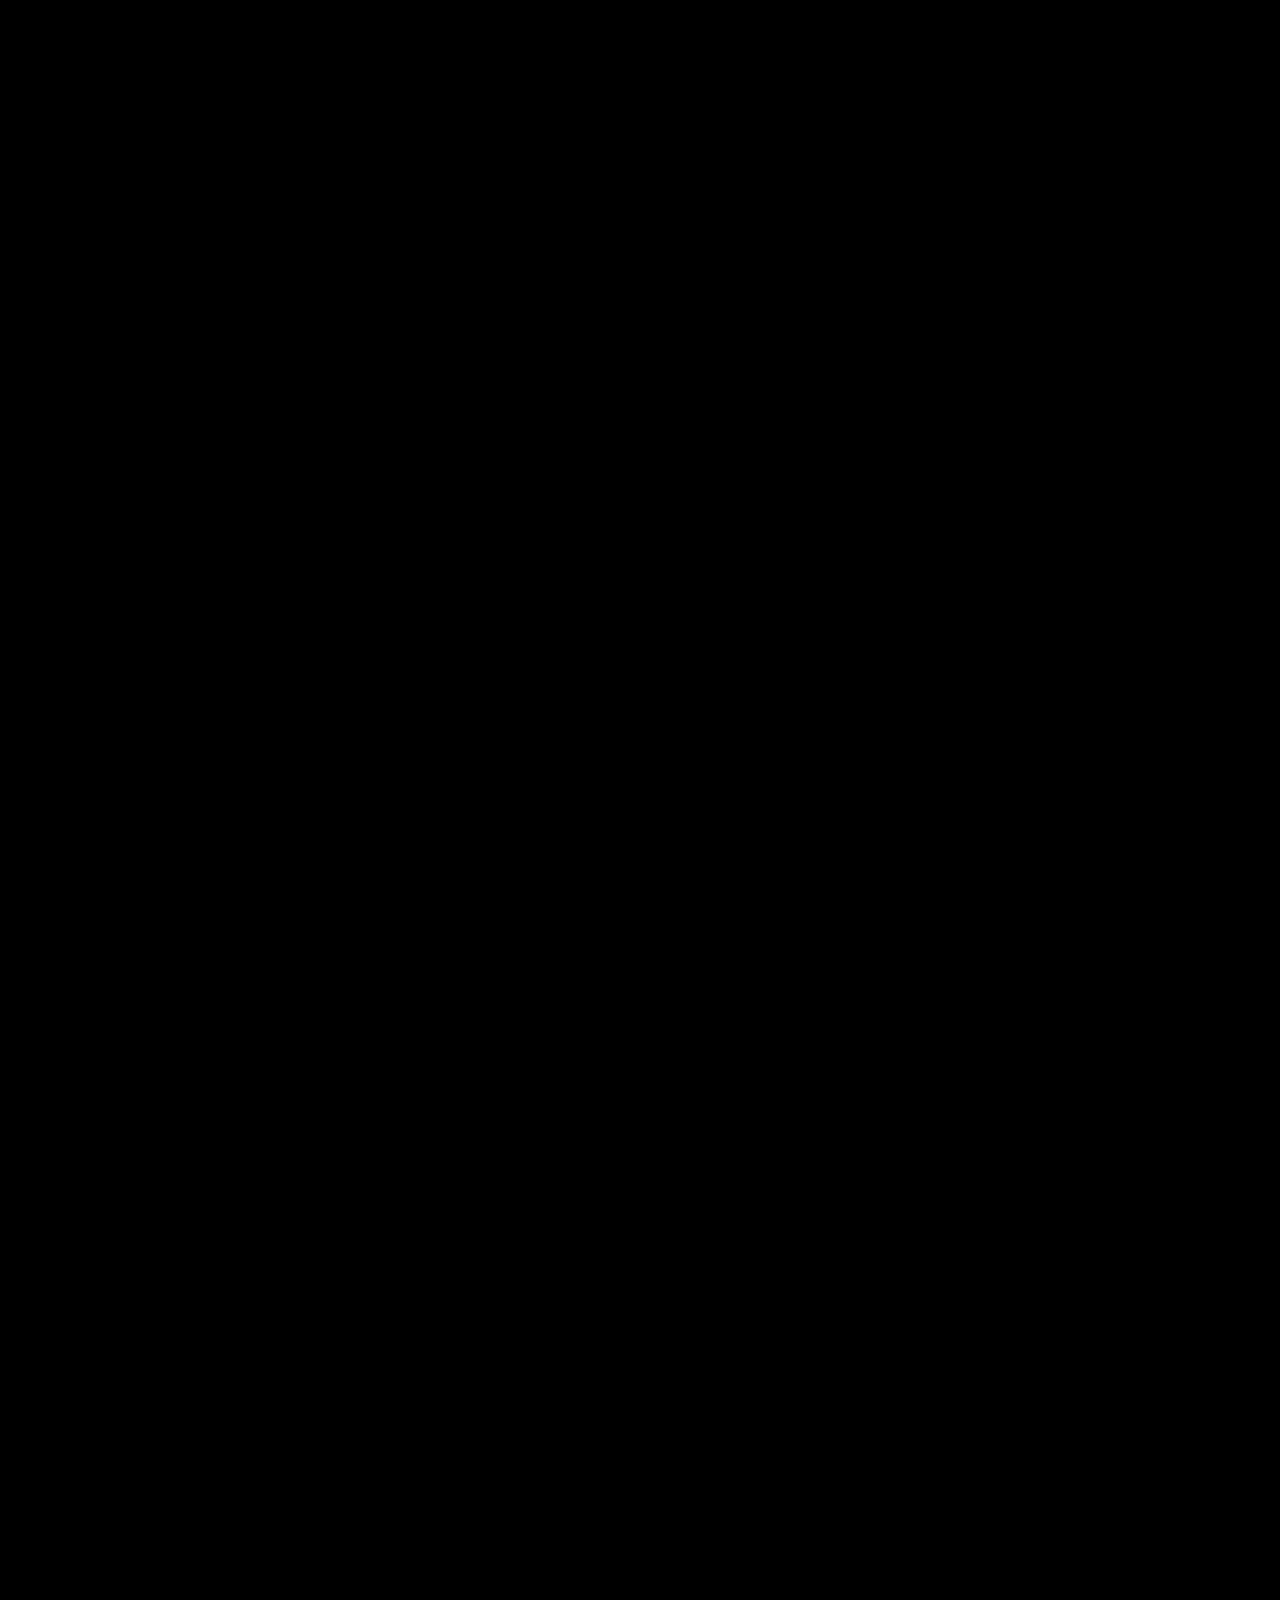
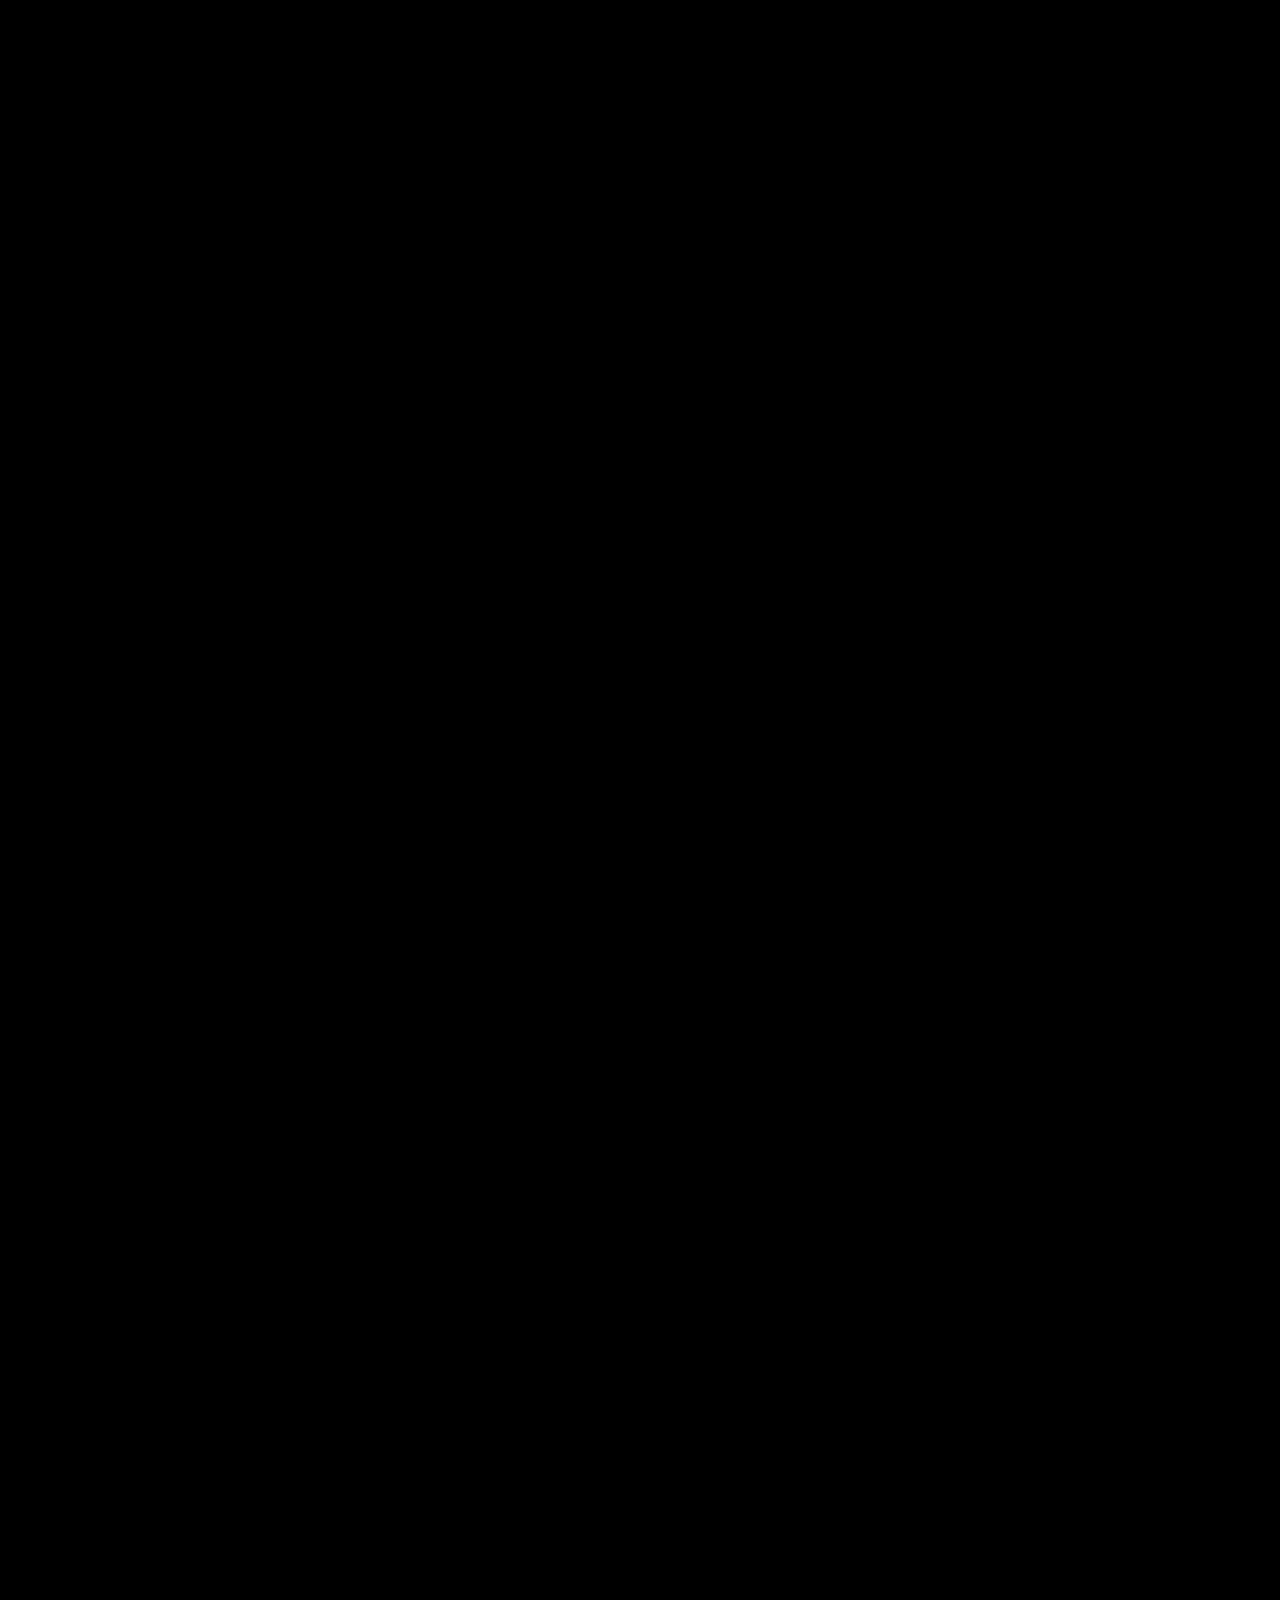
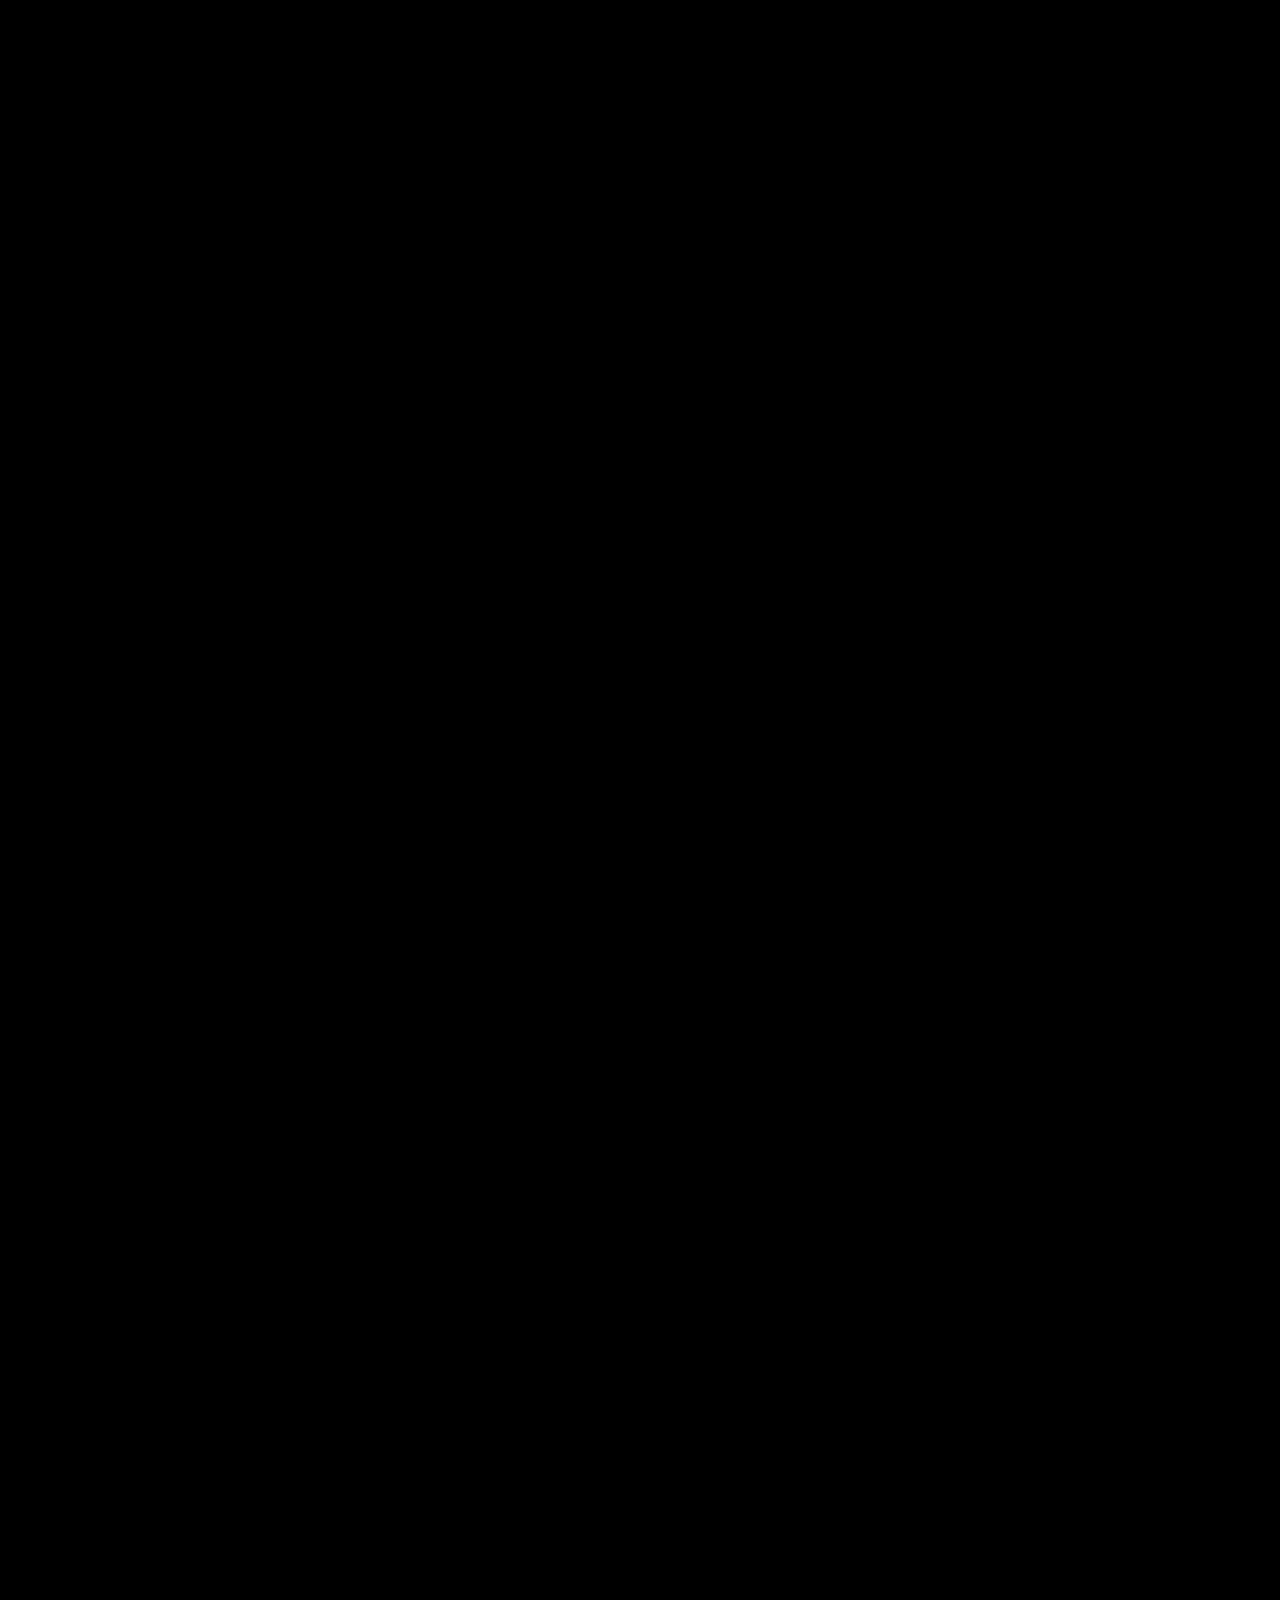
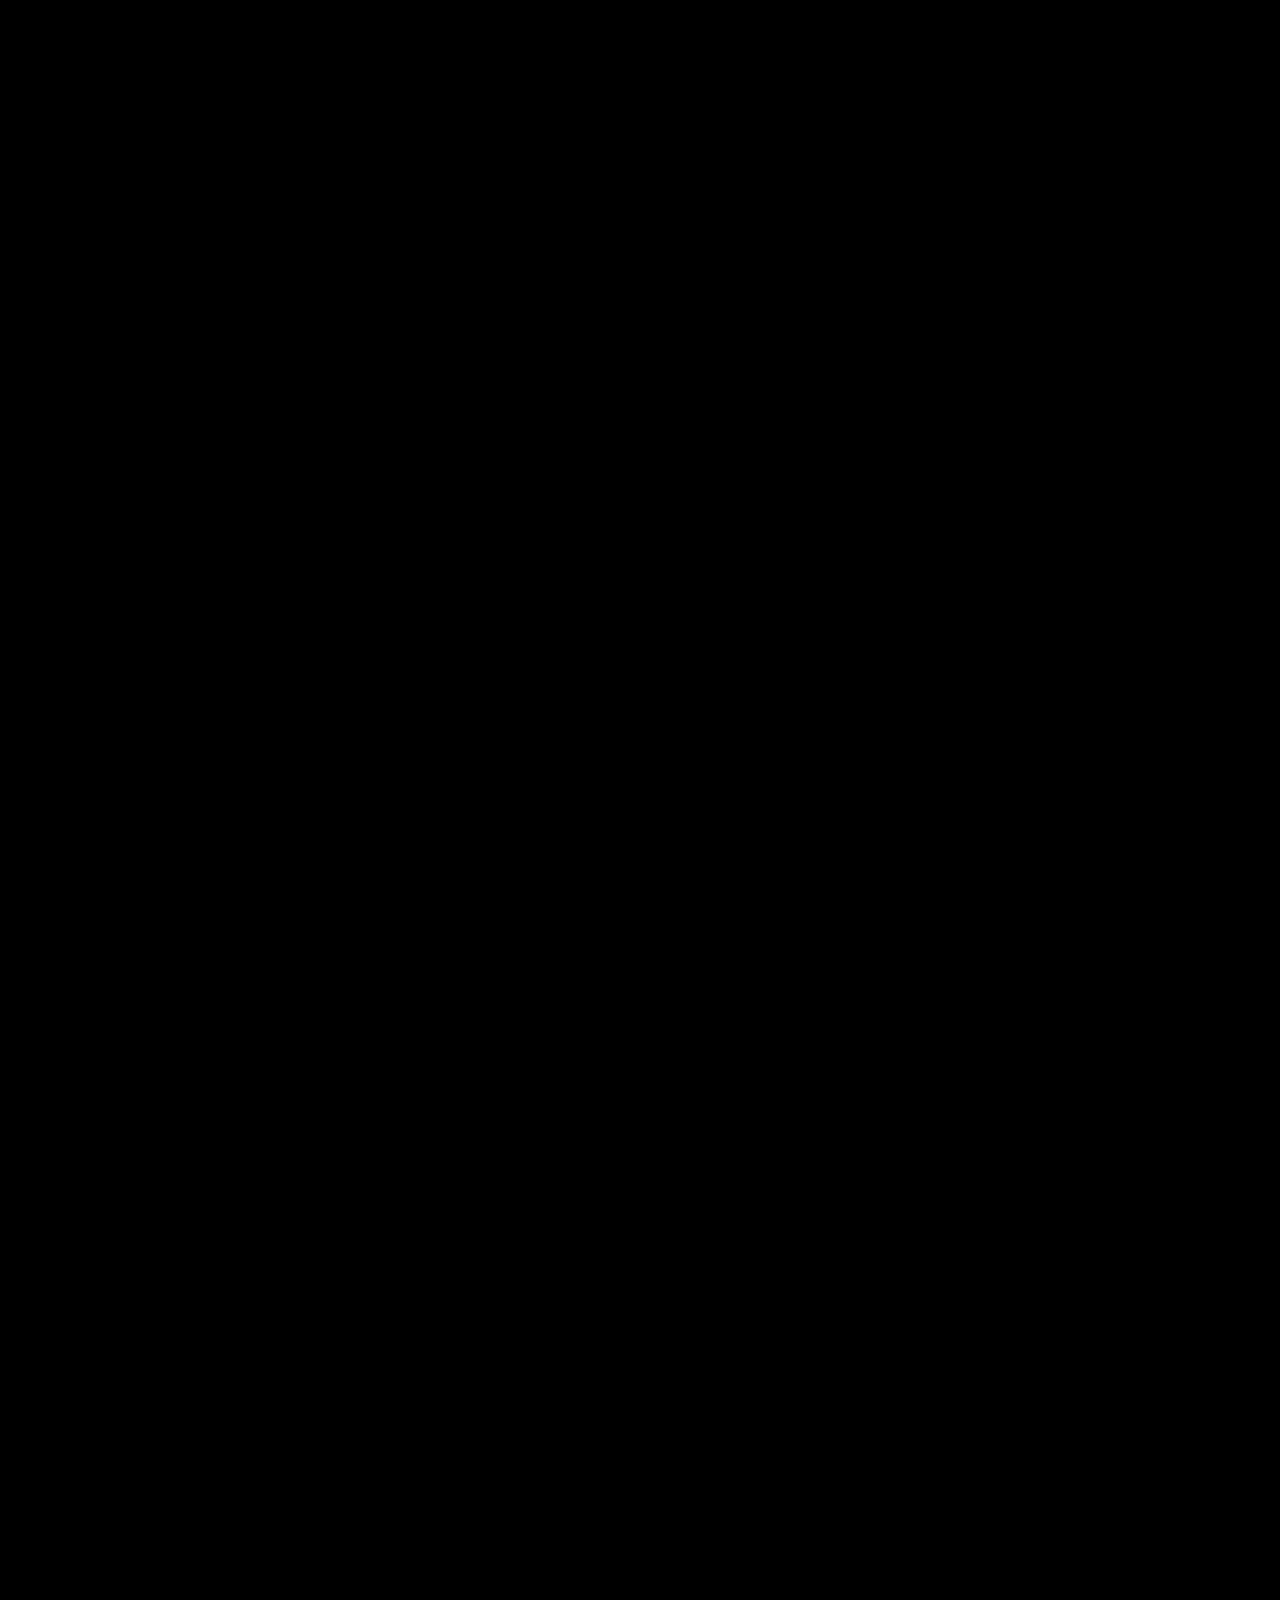
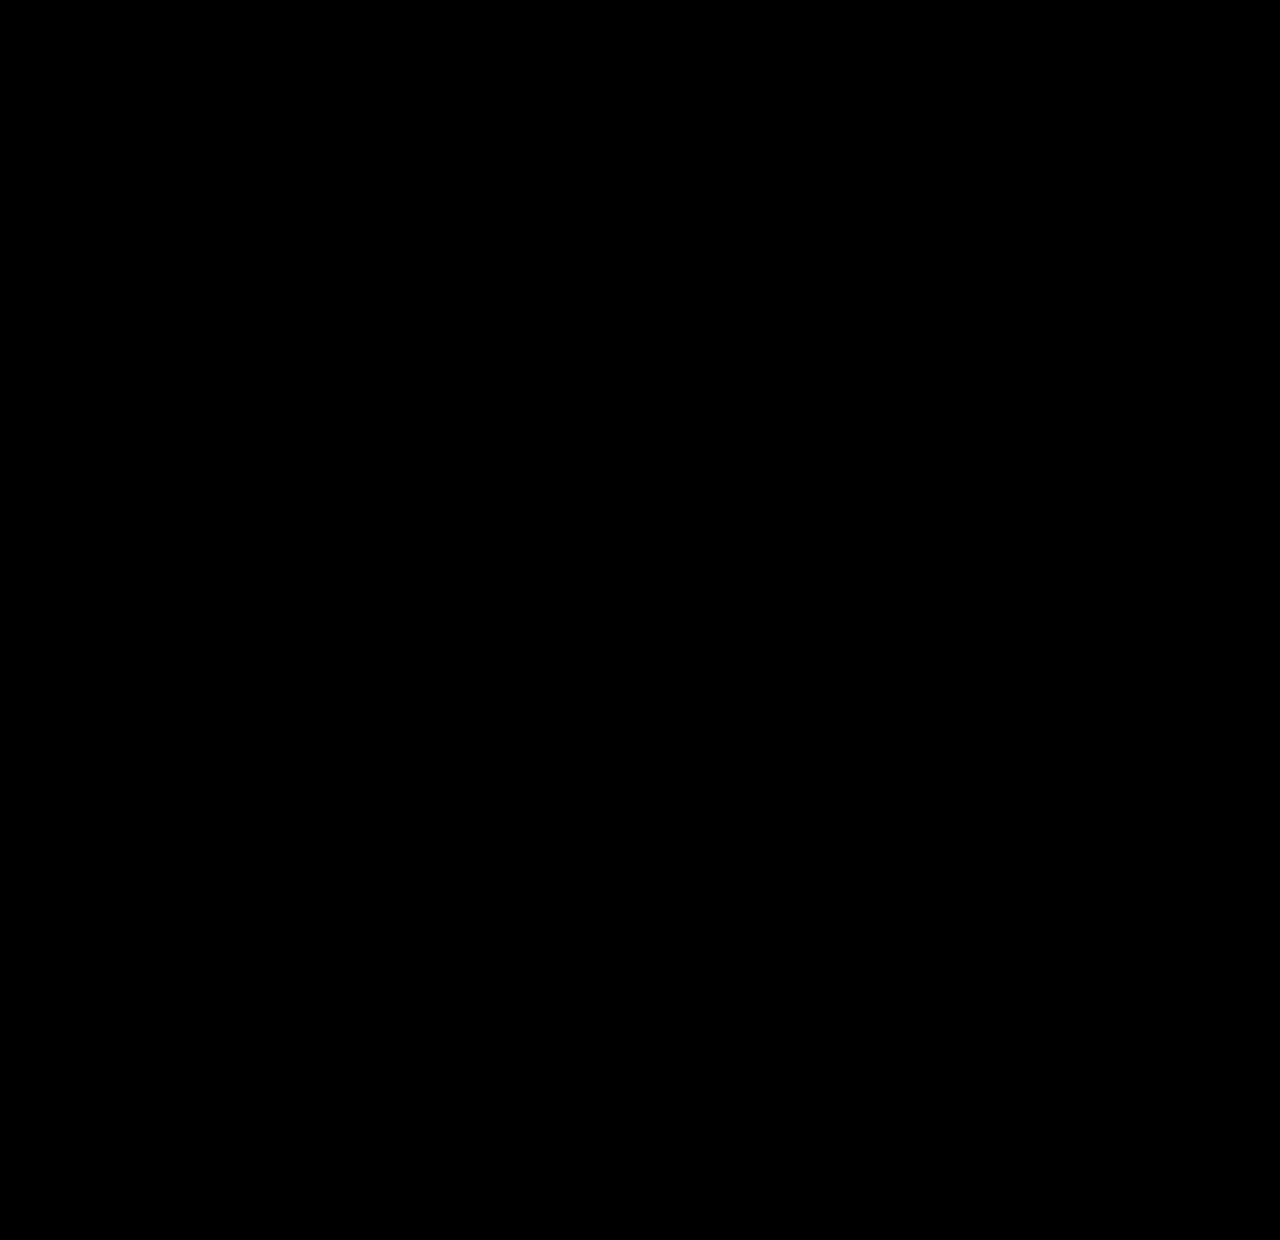
==== commit de848f07: "Update indeex.html" ====
--- a/indeex.html
+++ b/indeex.html
@@ -2,12 +2,6 @@
 	<link rel="stylesheet" href="styles.css">
 </head>
 
-/* Media Query for Mobile Devices */
-@media (max-width: 768px) {
-    p {
-        font-size: 5vw; /* Larger text on smaller screens */
-        max-width: 90%;
-    }
 <body>
 	<p>
 		Sometimes I wish you knew But I disguise the truth I say I'm happy but I'm still stuck on us, mmm, mmm, mmm Does your mind play this game too? Think 'bout me and you I guess I'll just pretend Until it all makes sense, hmm, hmm, hmm, hmm See you face
@@ -150,4 +144,10 @@
 });
 
 </script>
+	/* Media Query for Mobile Devices */
+@media (max-width: 768px) {
+    p {
+        font-size: 5vw; /* Larger text on smaller screens */
+        max-width: 90%;
+    }
 </body>
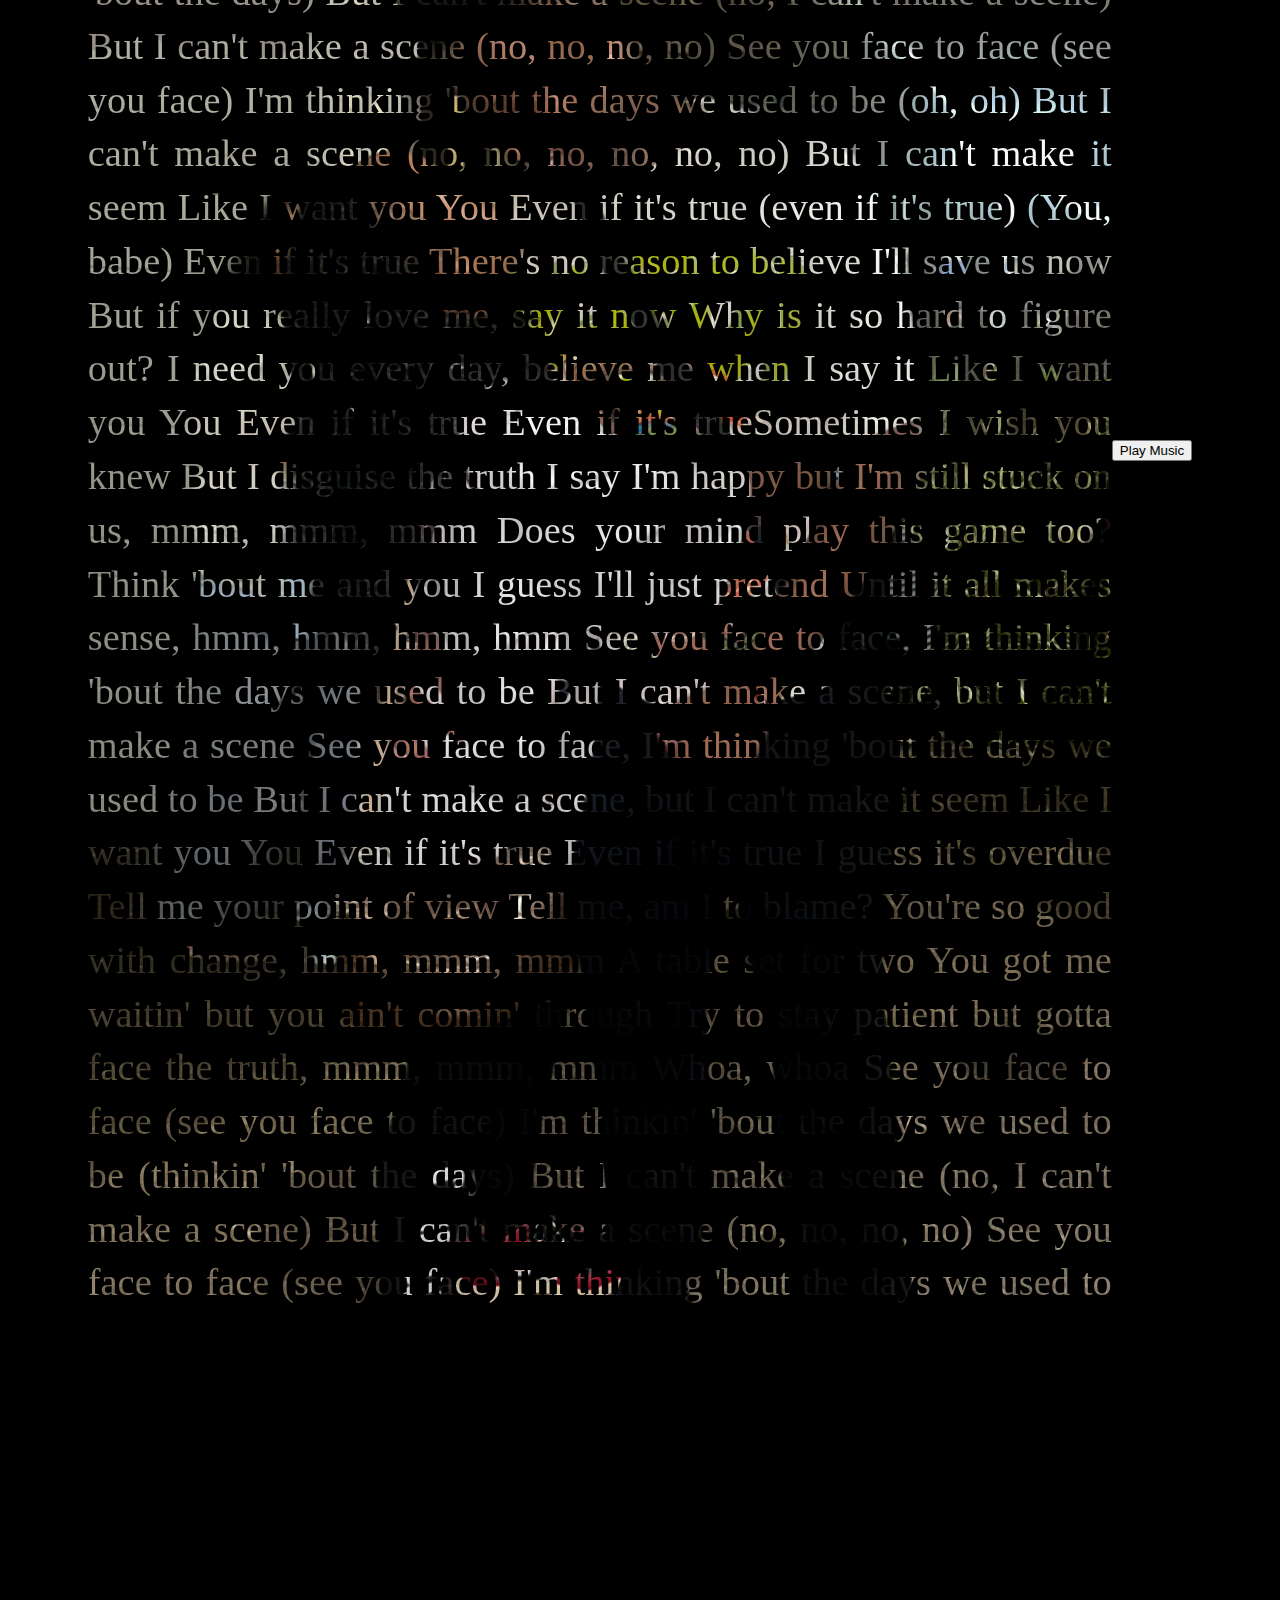
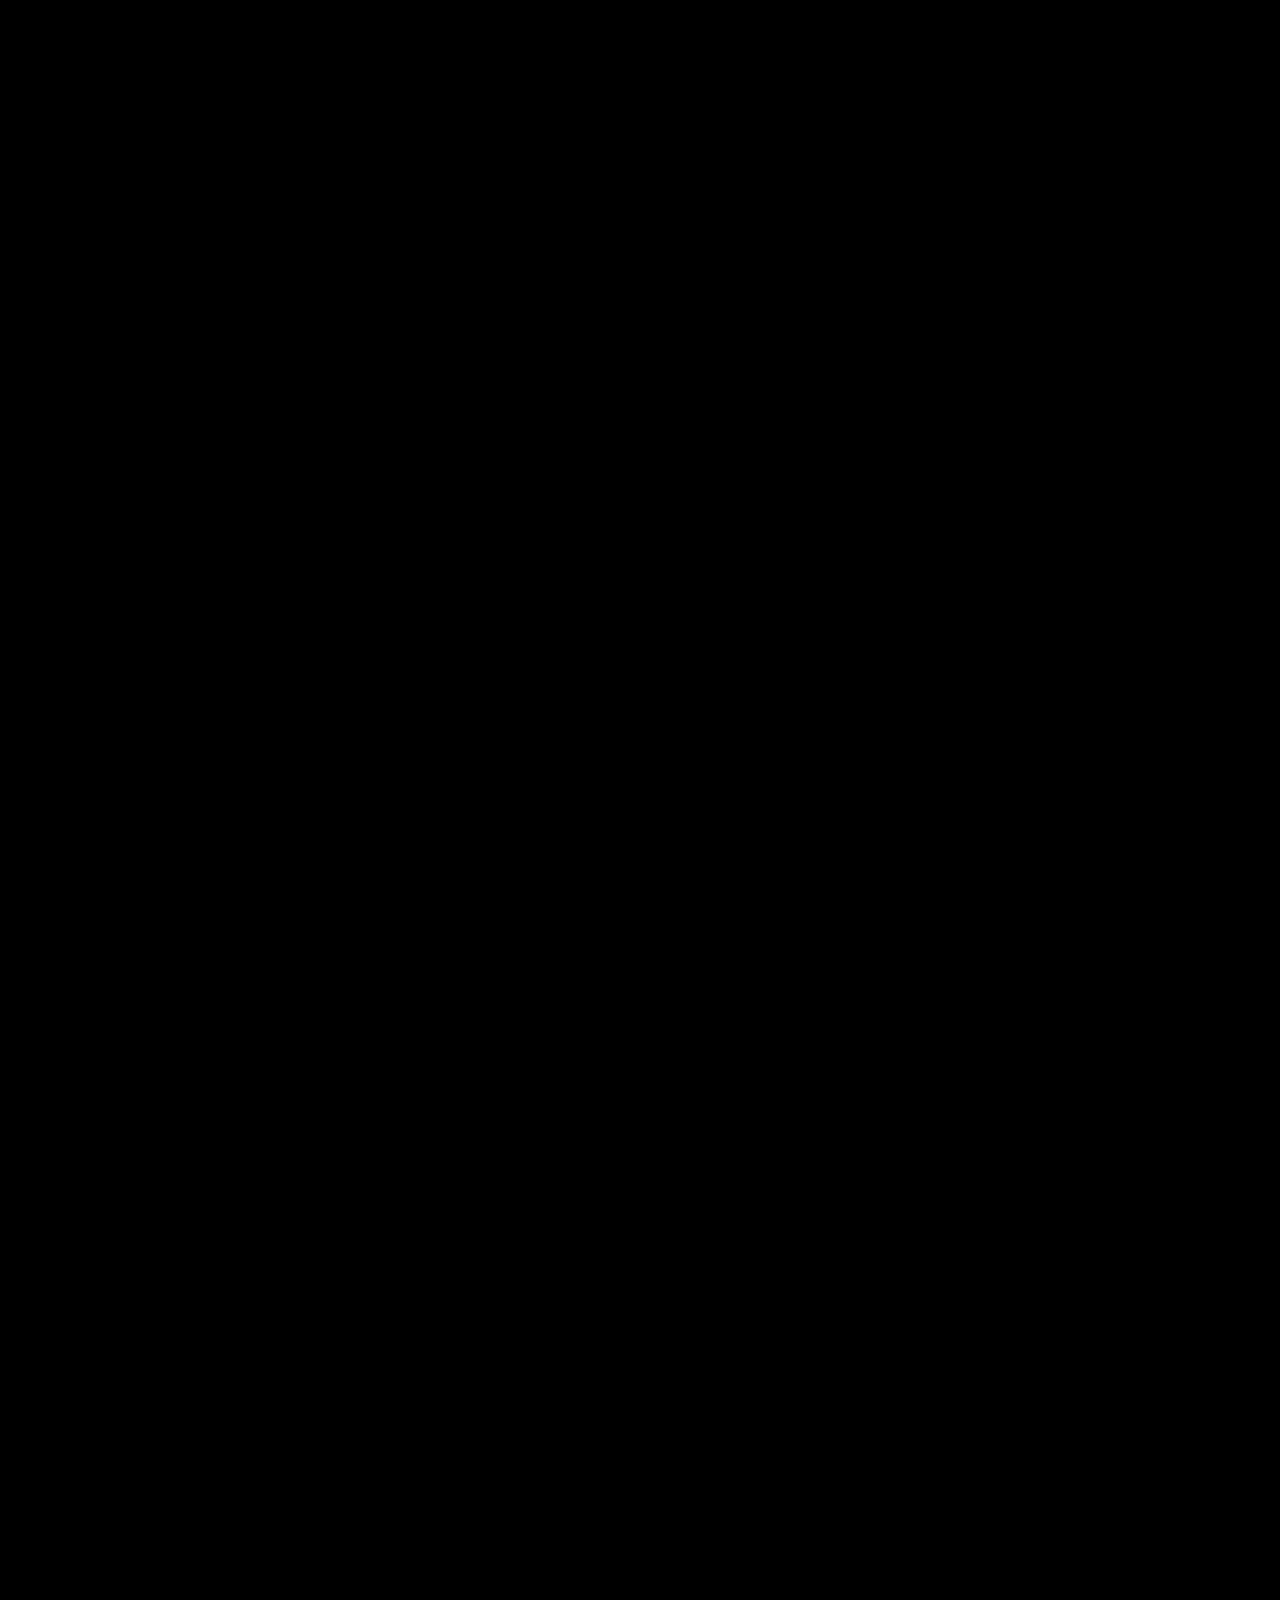
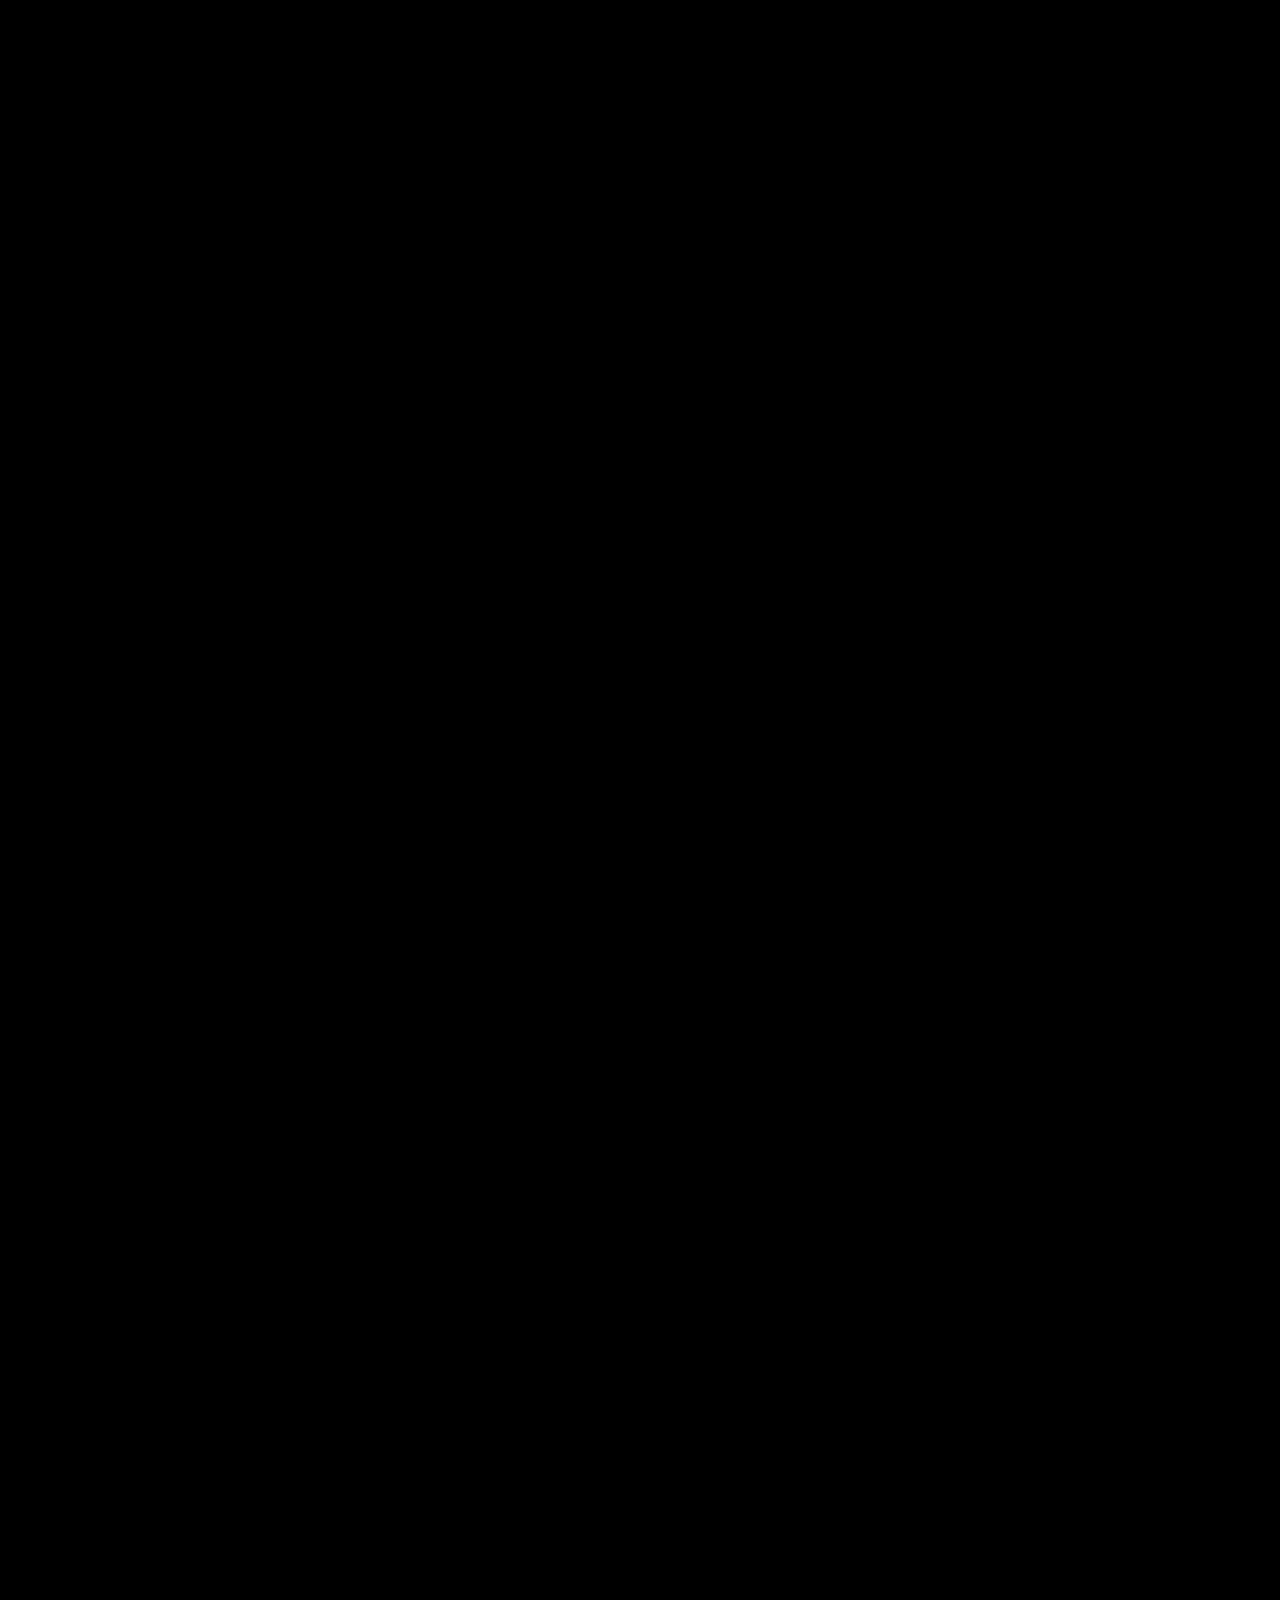
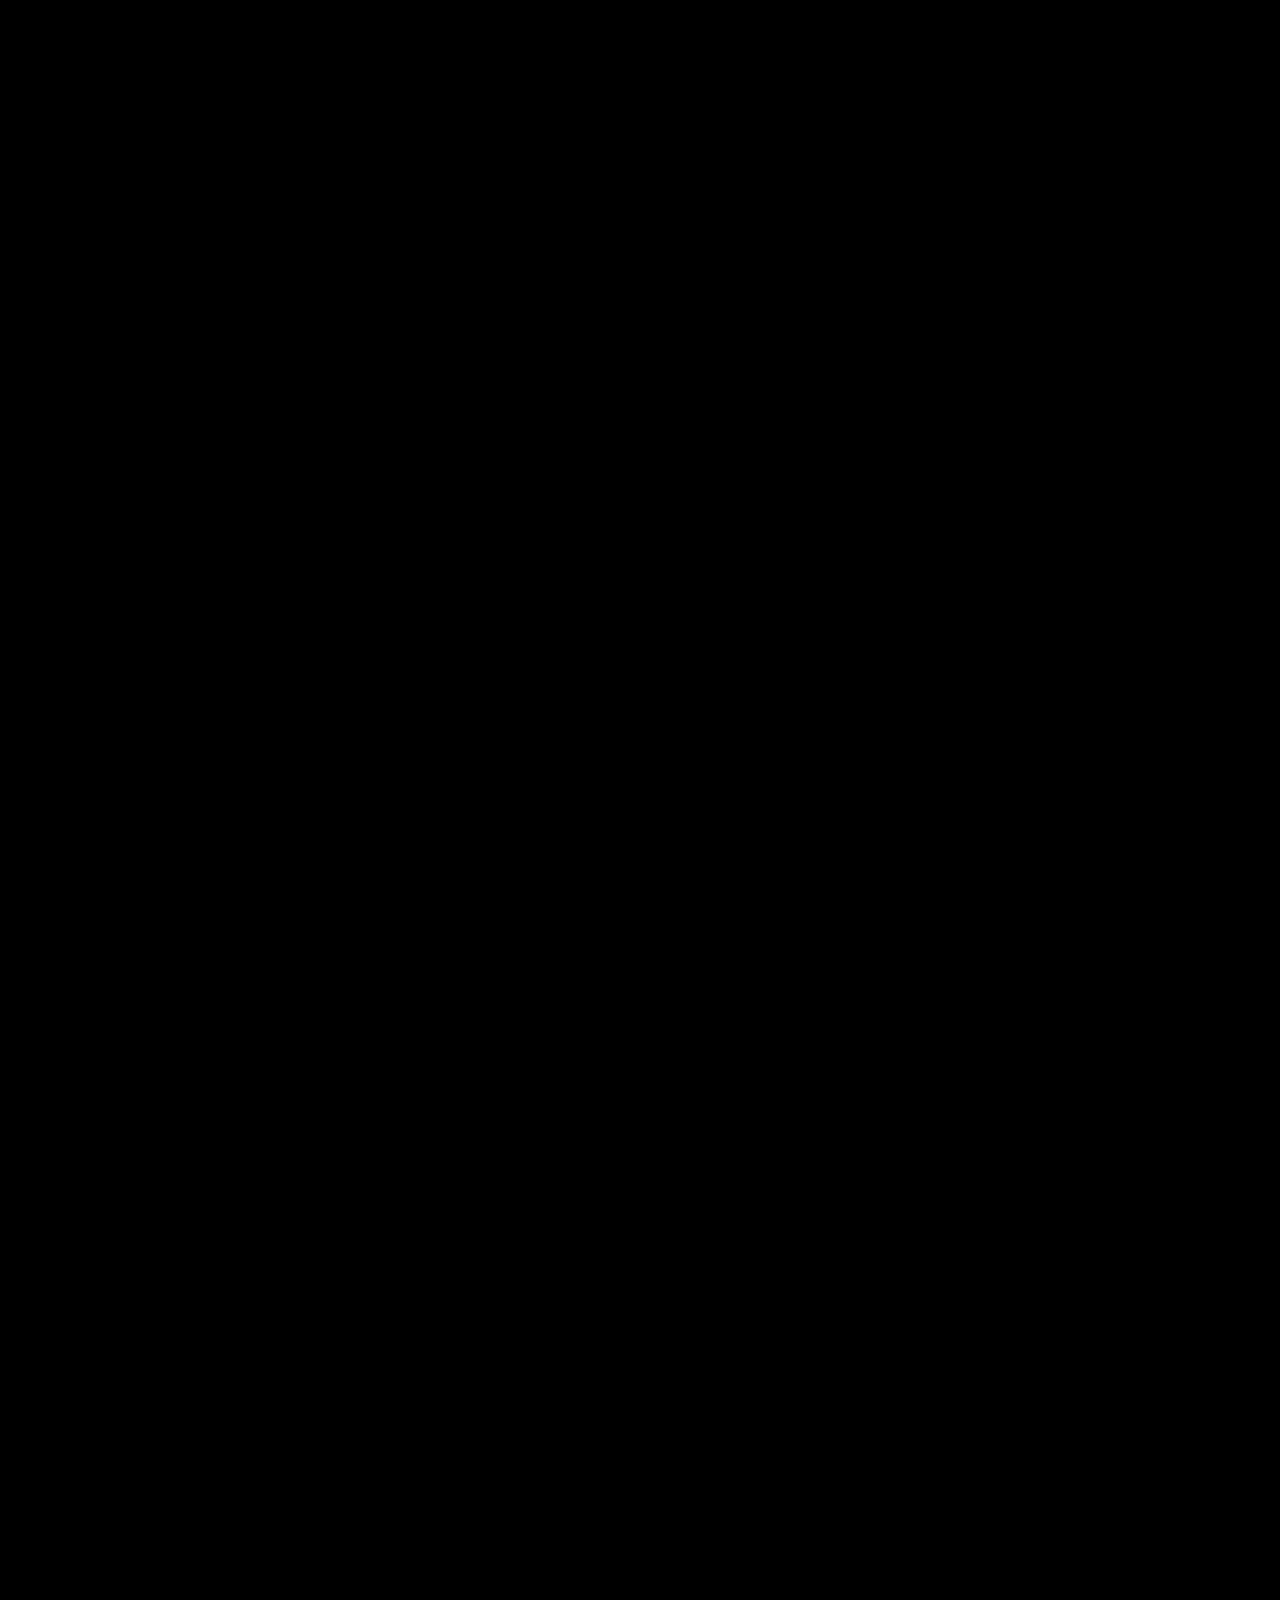
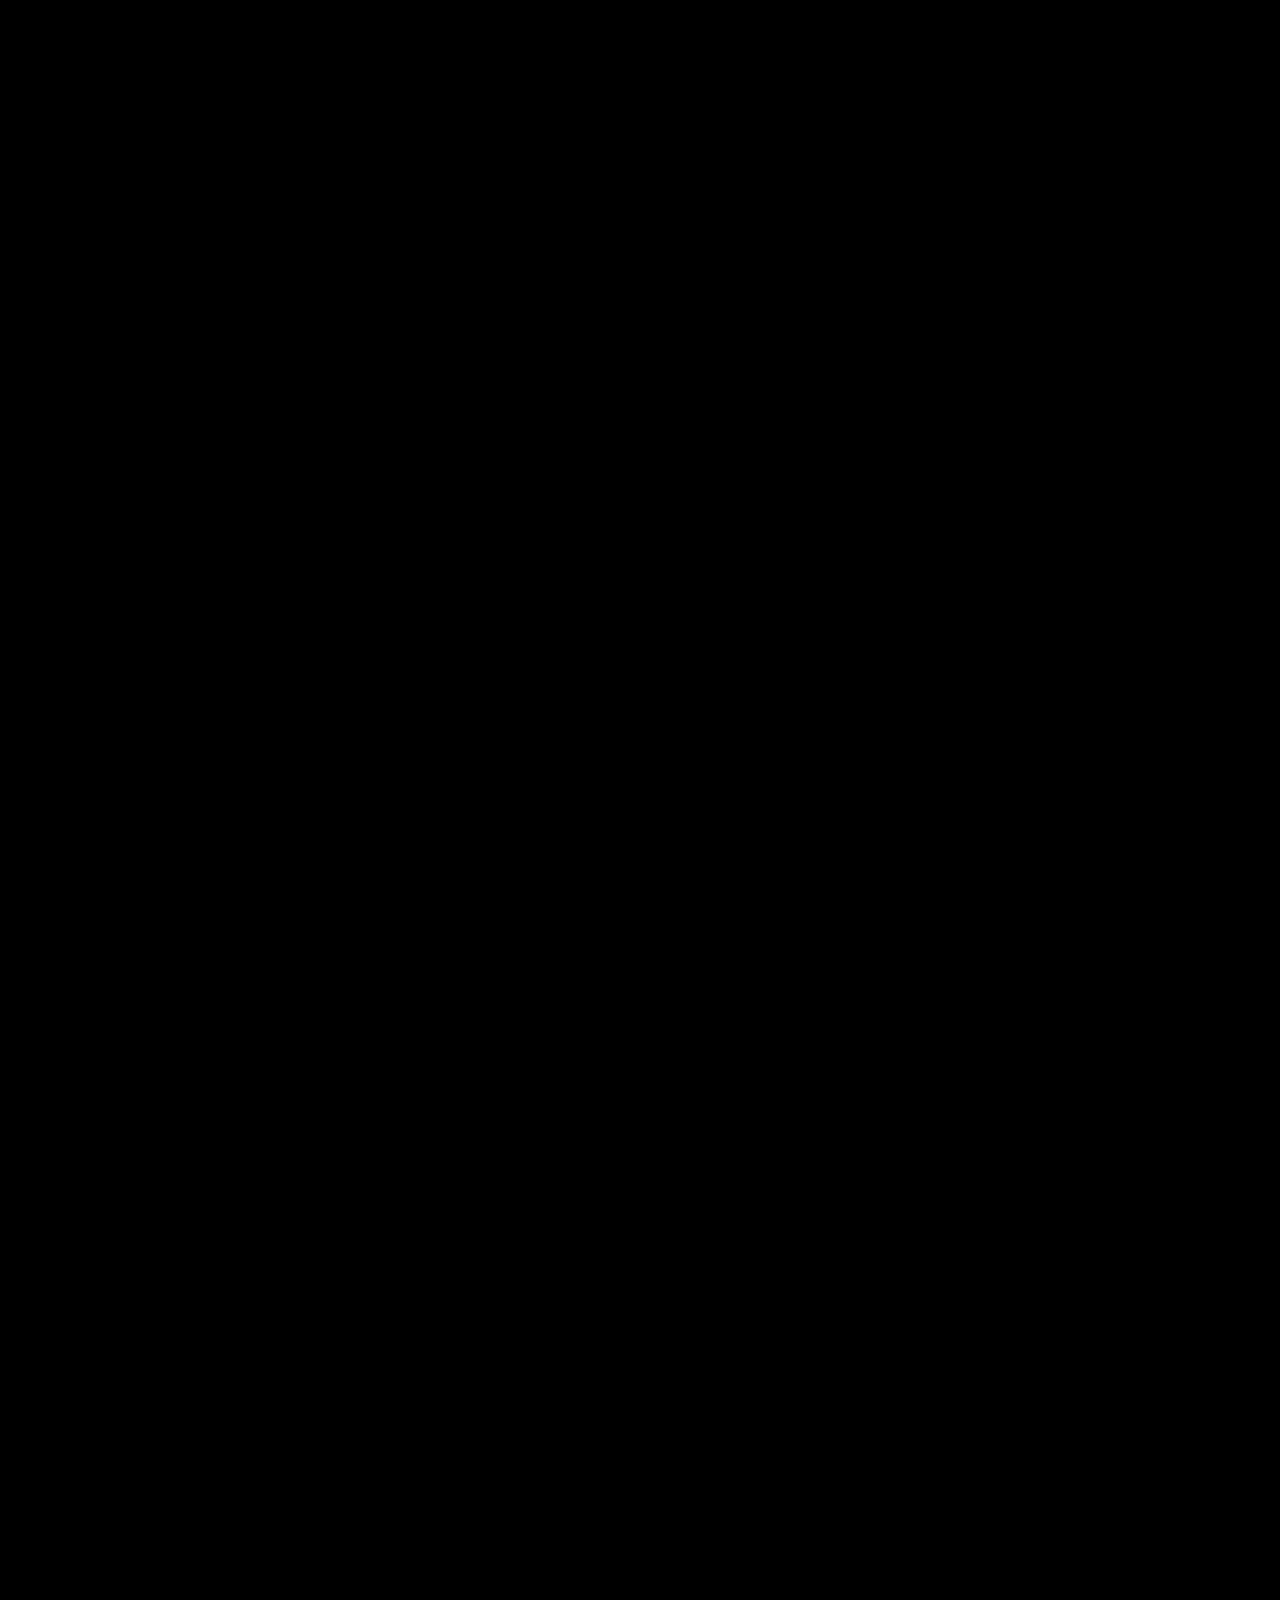
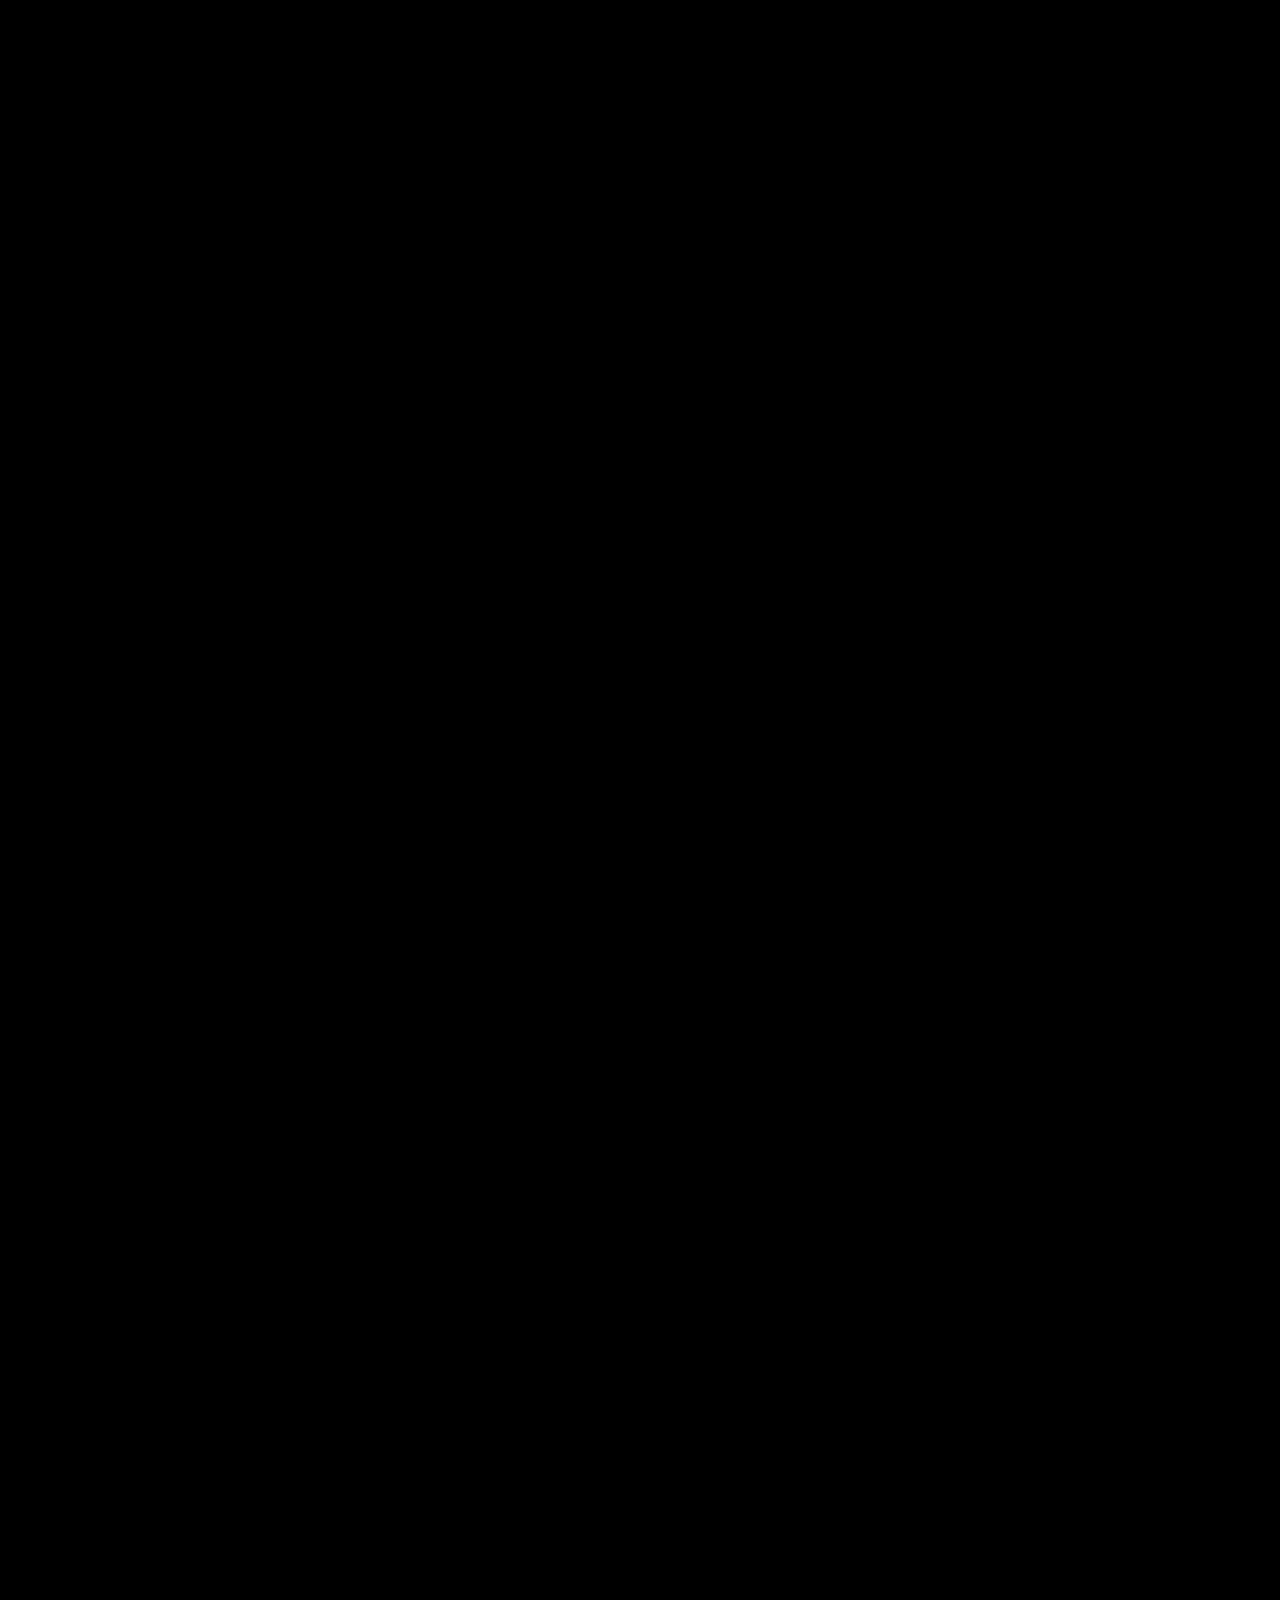
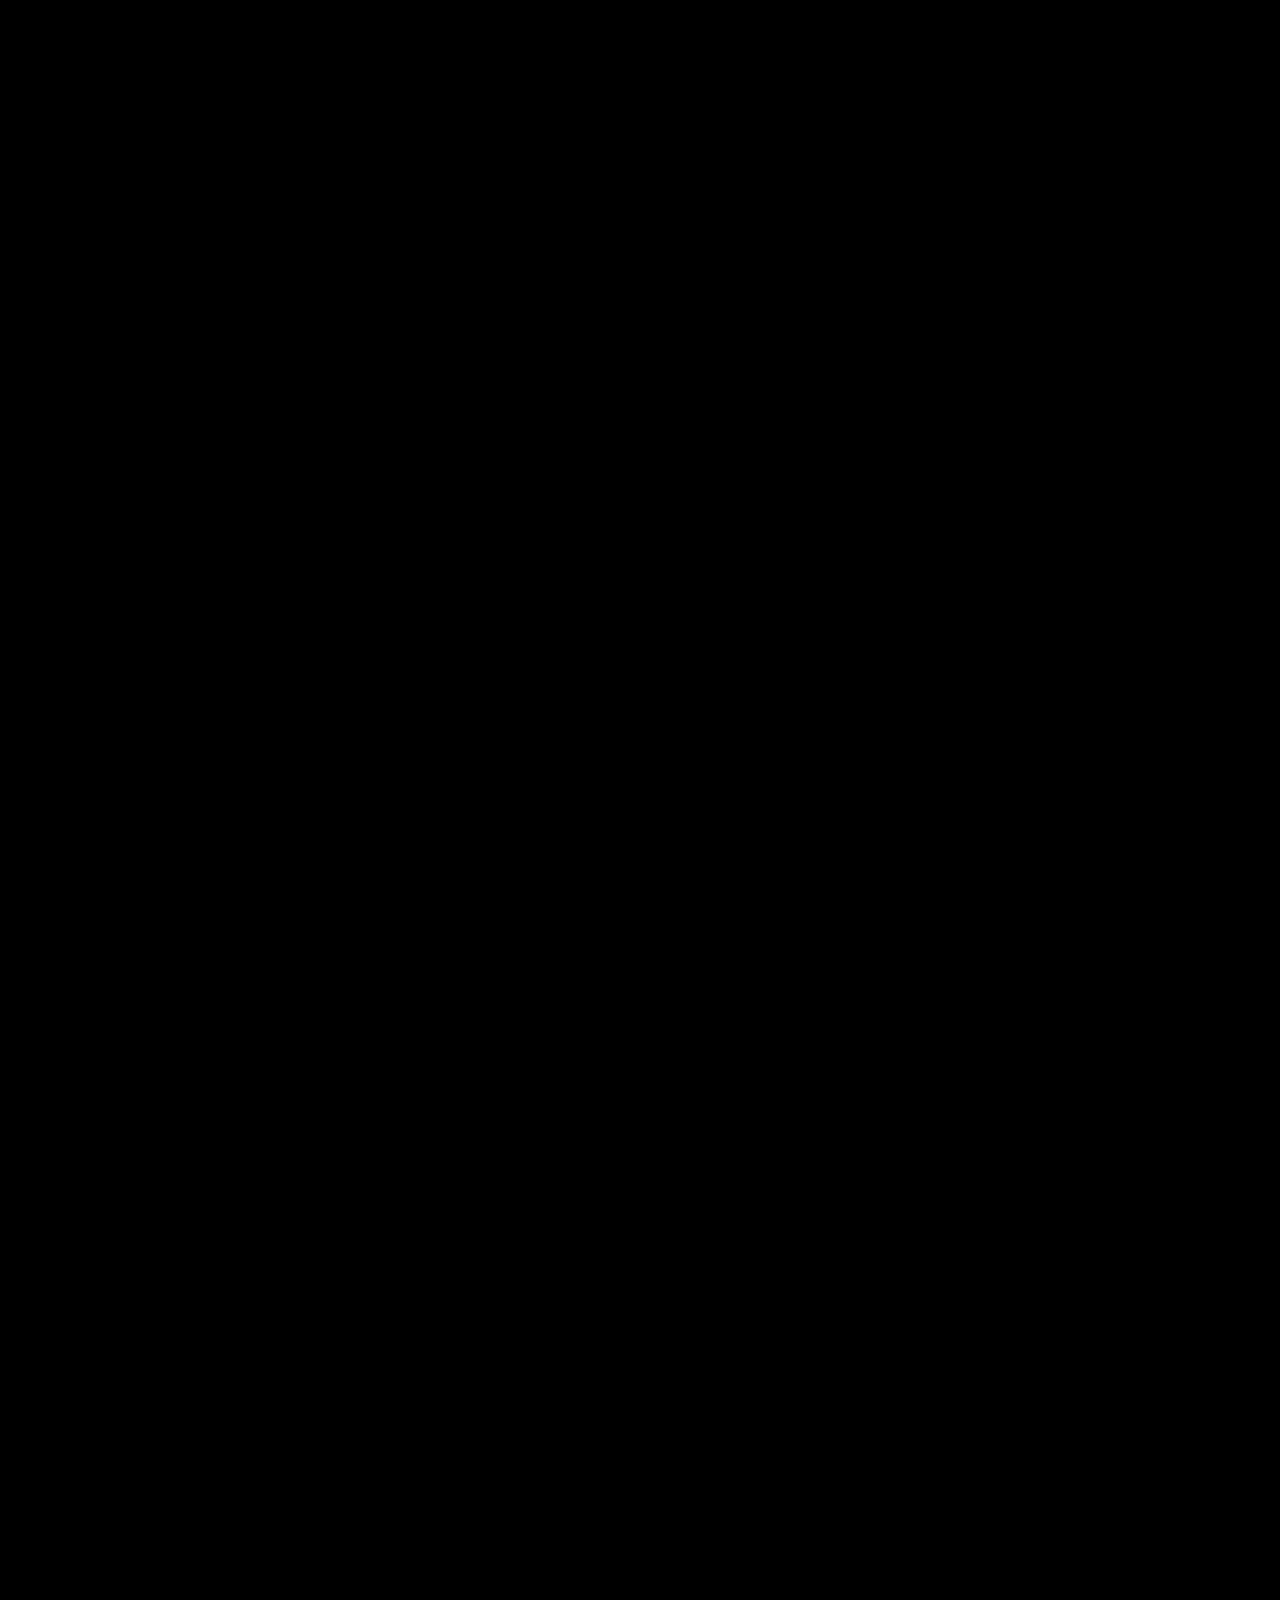
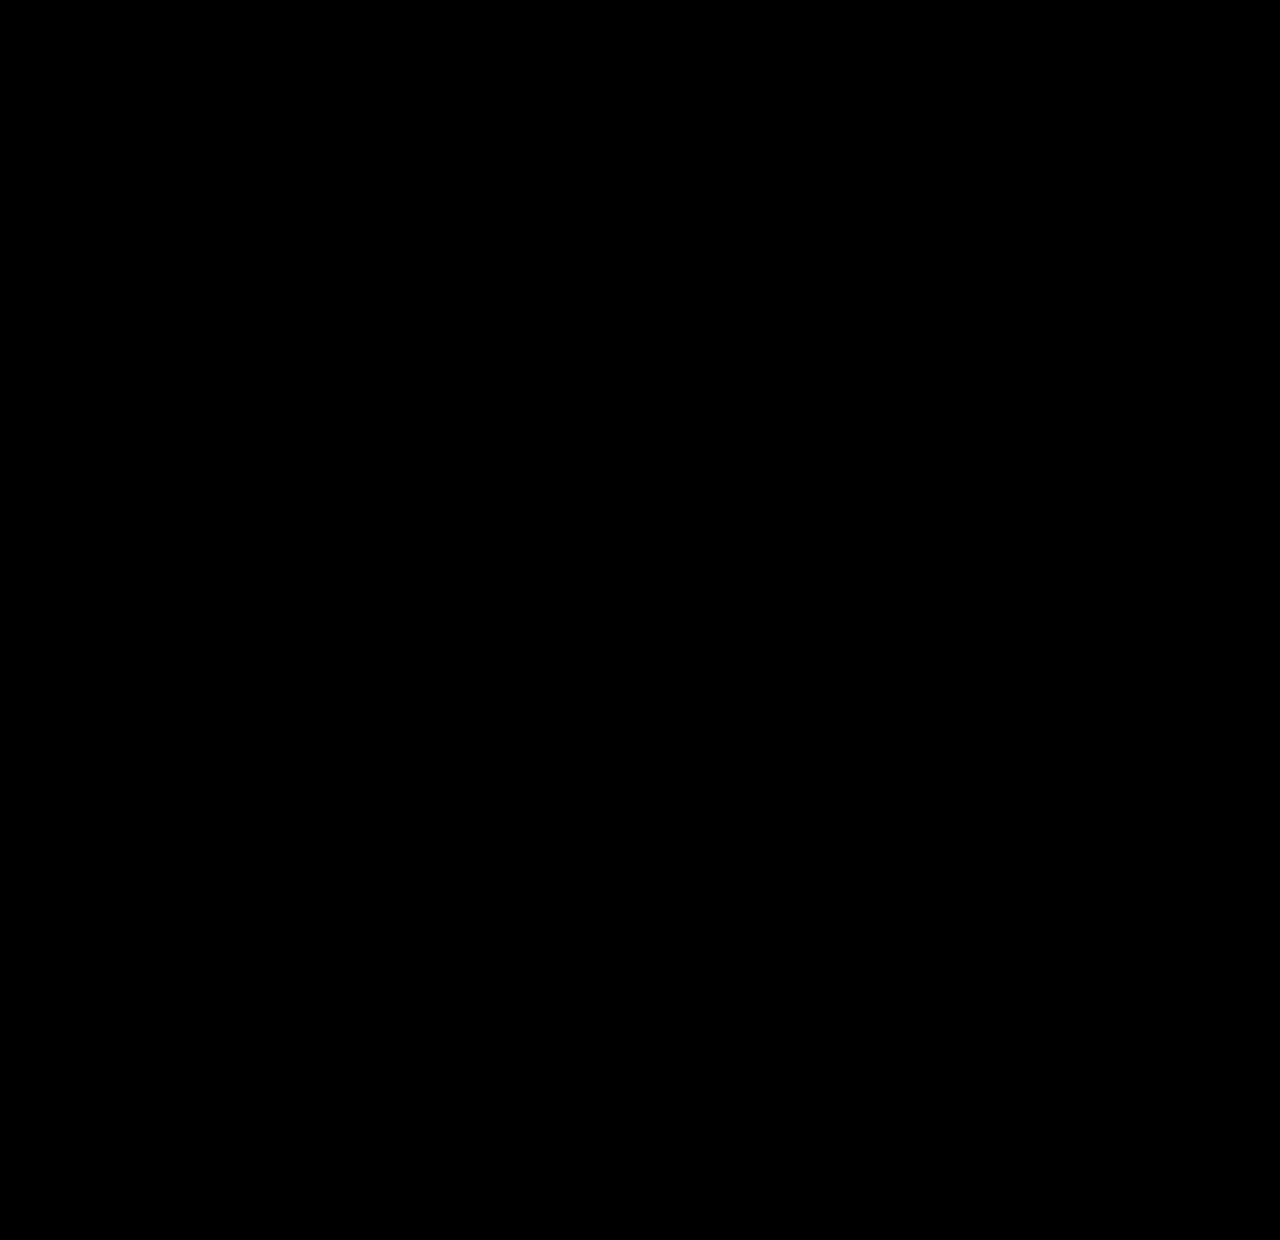
==== commit b961b969: "Update indeex.html" ====
--- a/indeex.html
+++ b/indeex.html
@@ -144,10 +144,5 @@
 });
 
 </script>
-	/* Media Query for Mobile Devices */
-@media (max-width: 768px) {
-    p {
-        font-size: 5vw; /* Larger text on smaller screens */
-        max-width: 90%;
-    }
+
 </body>
